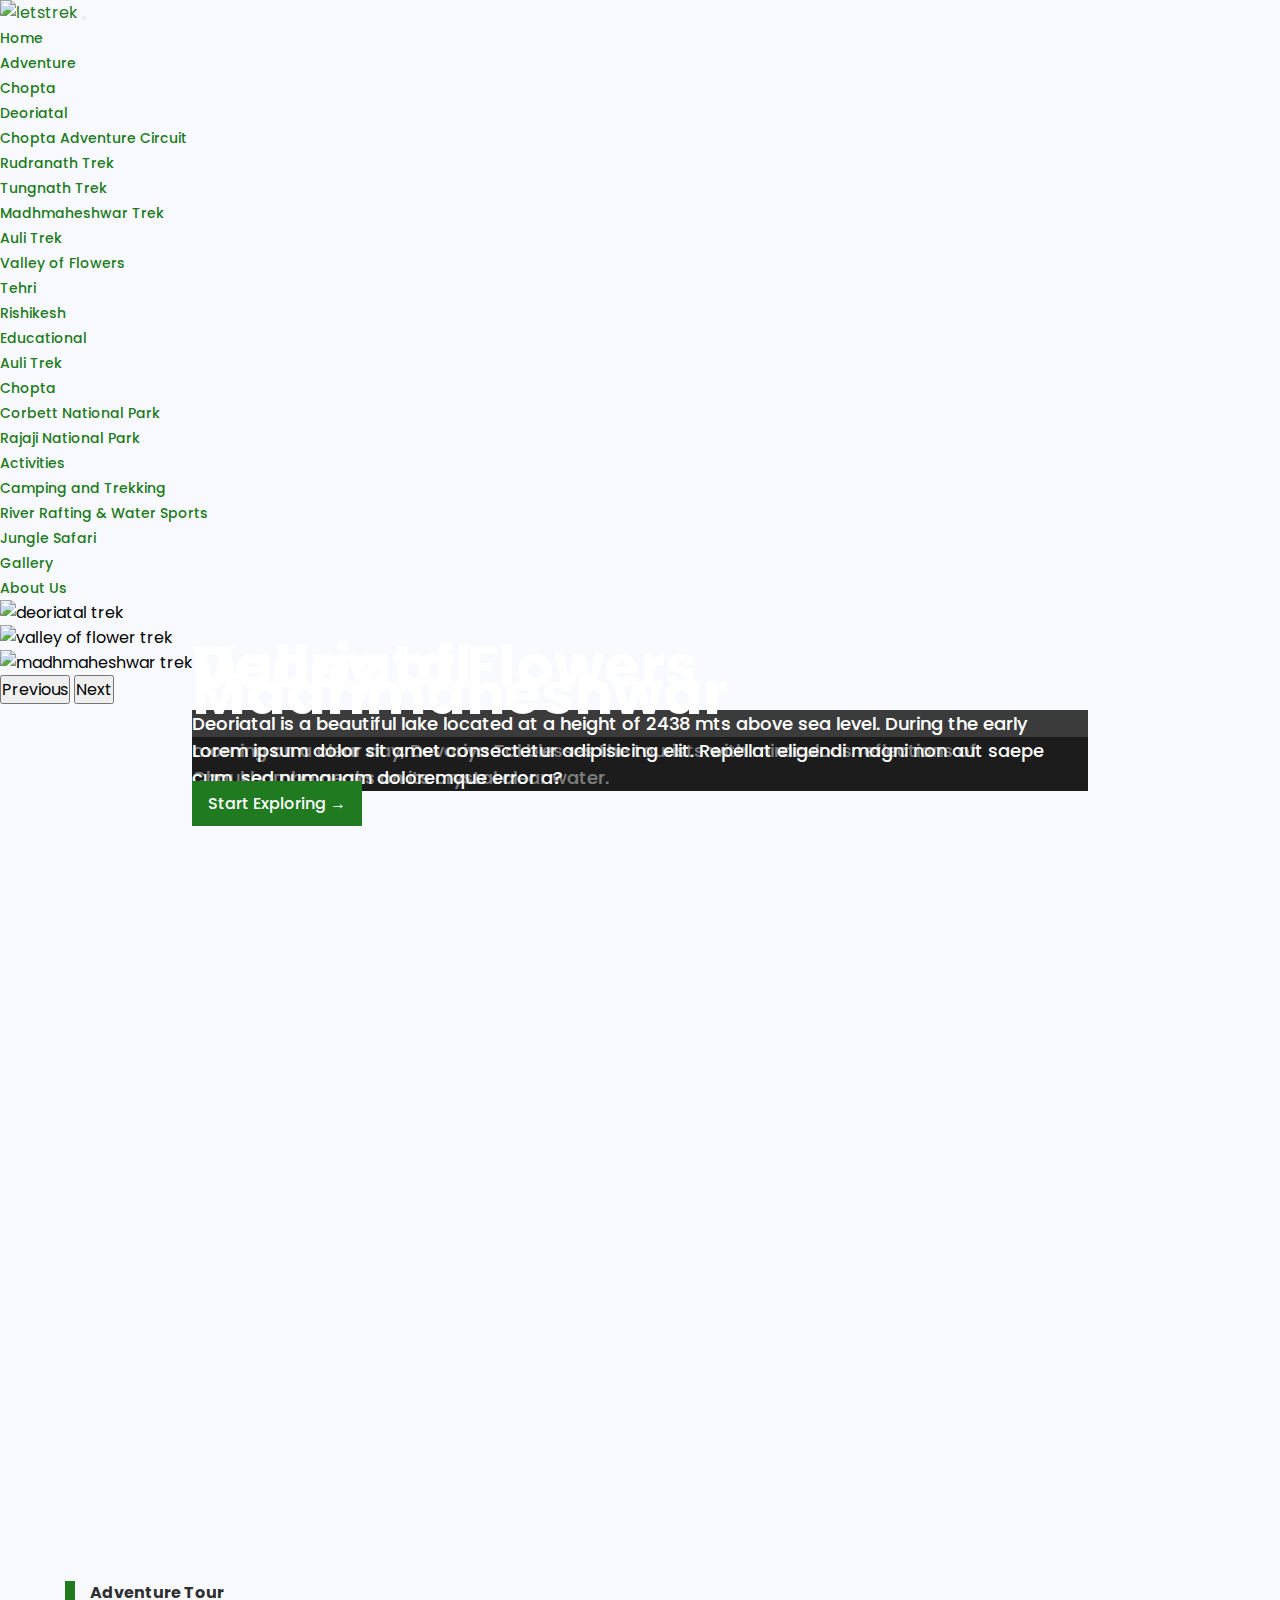
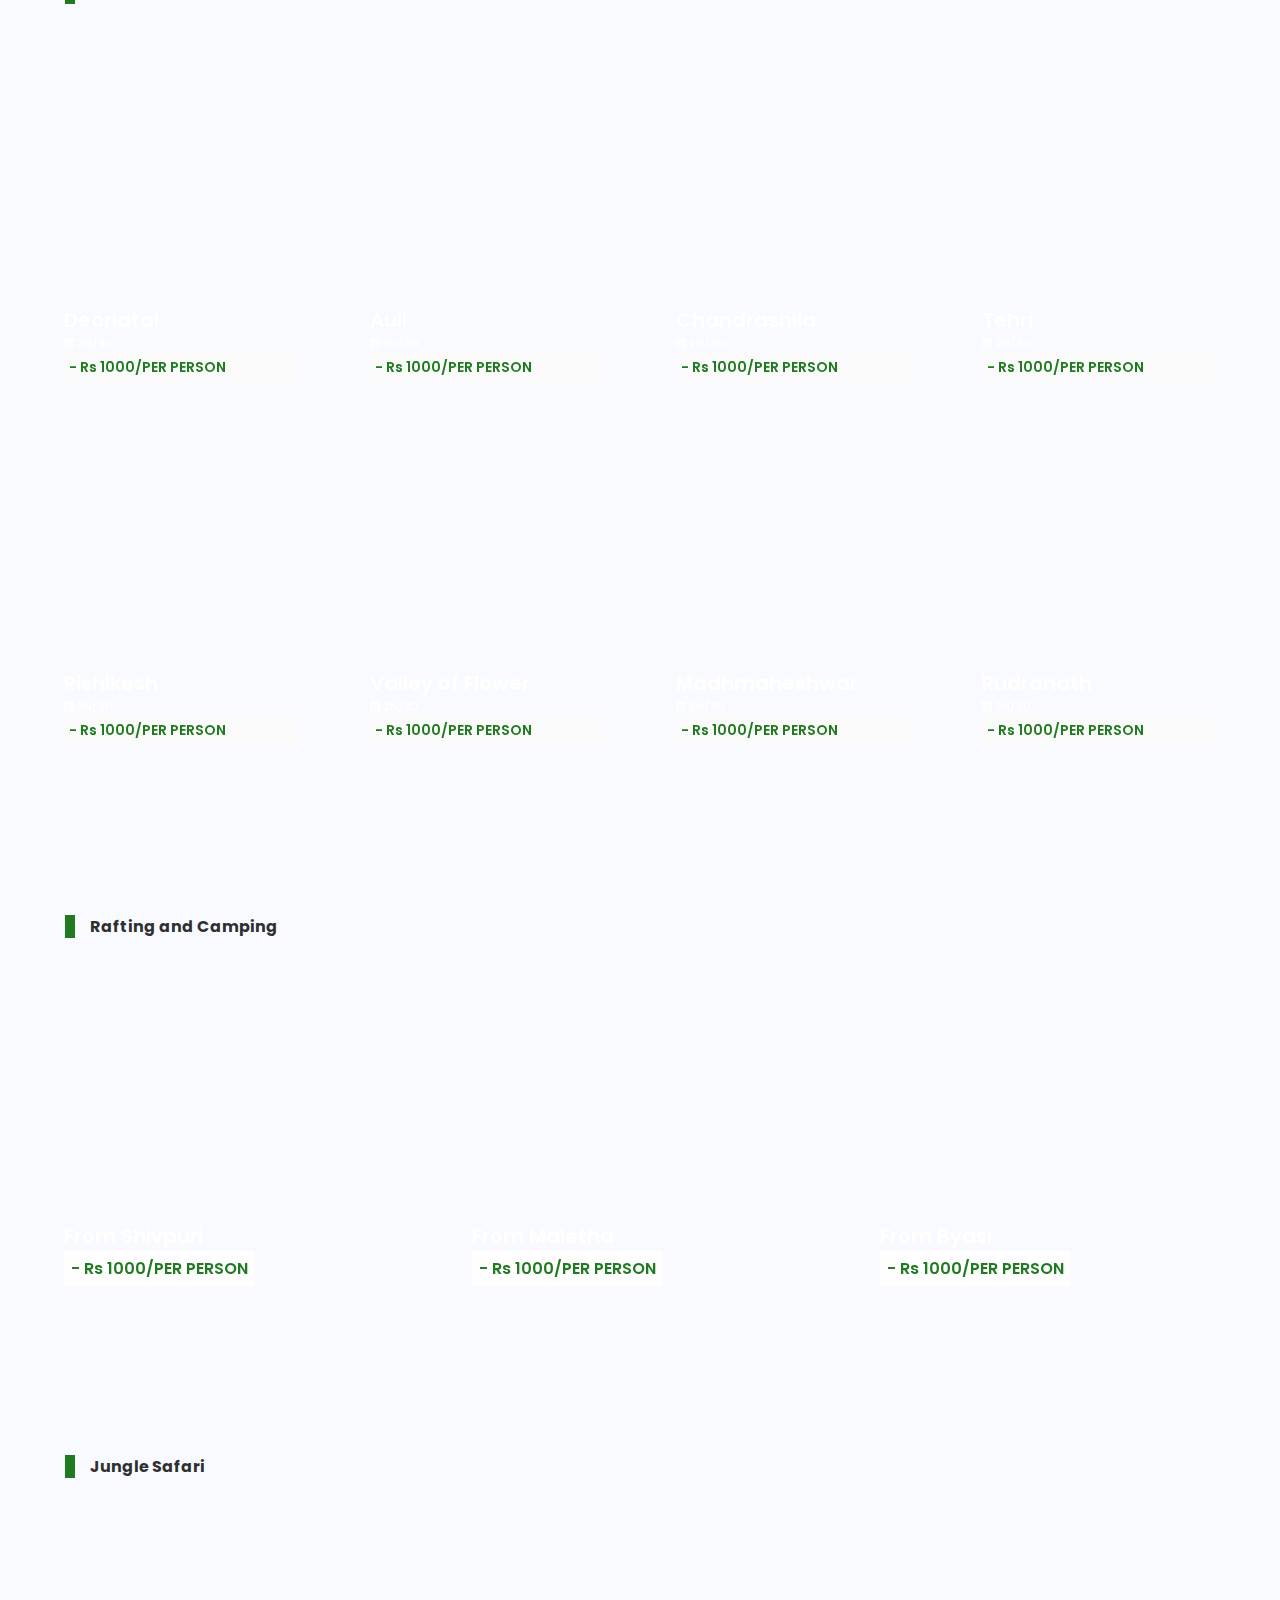
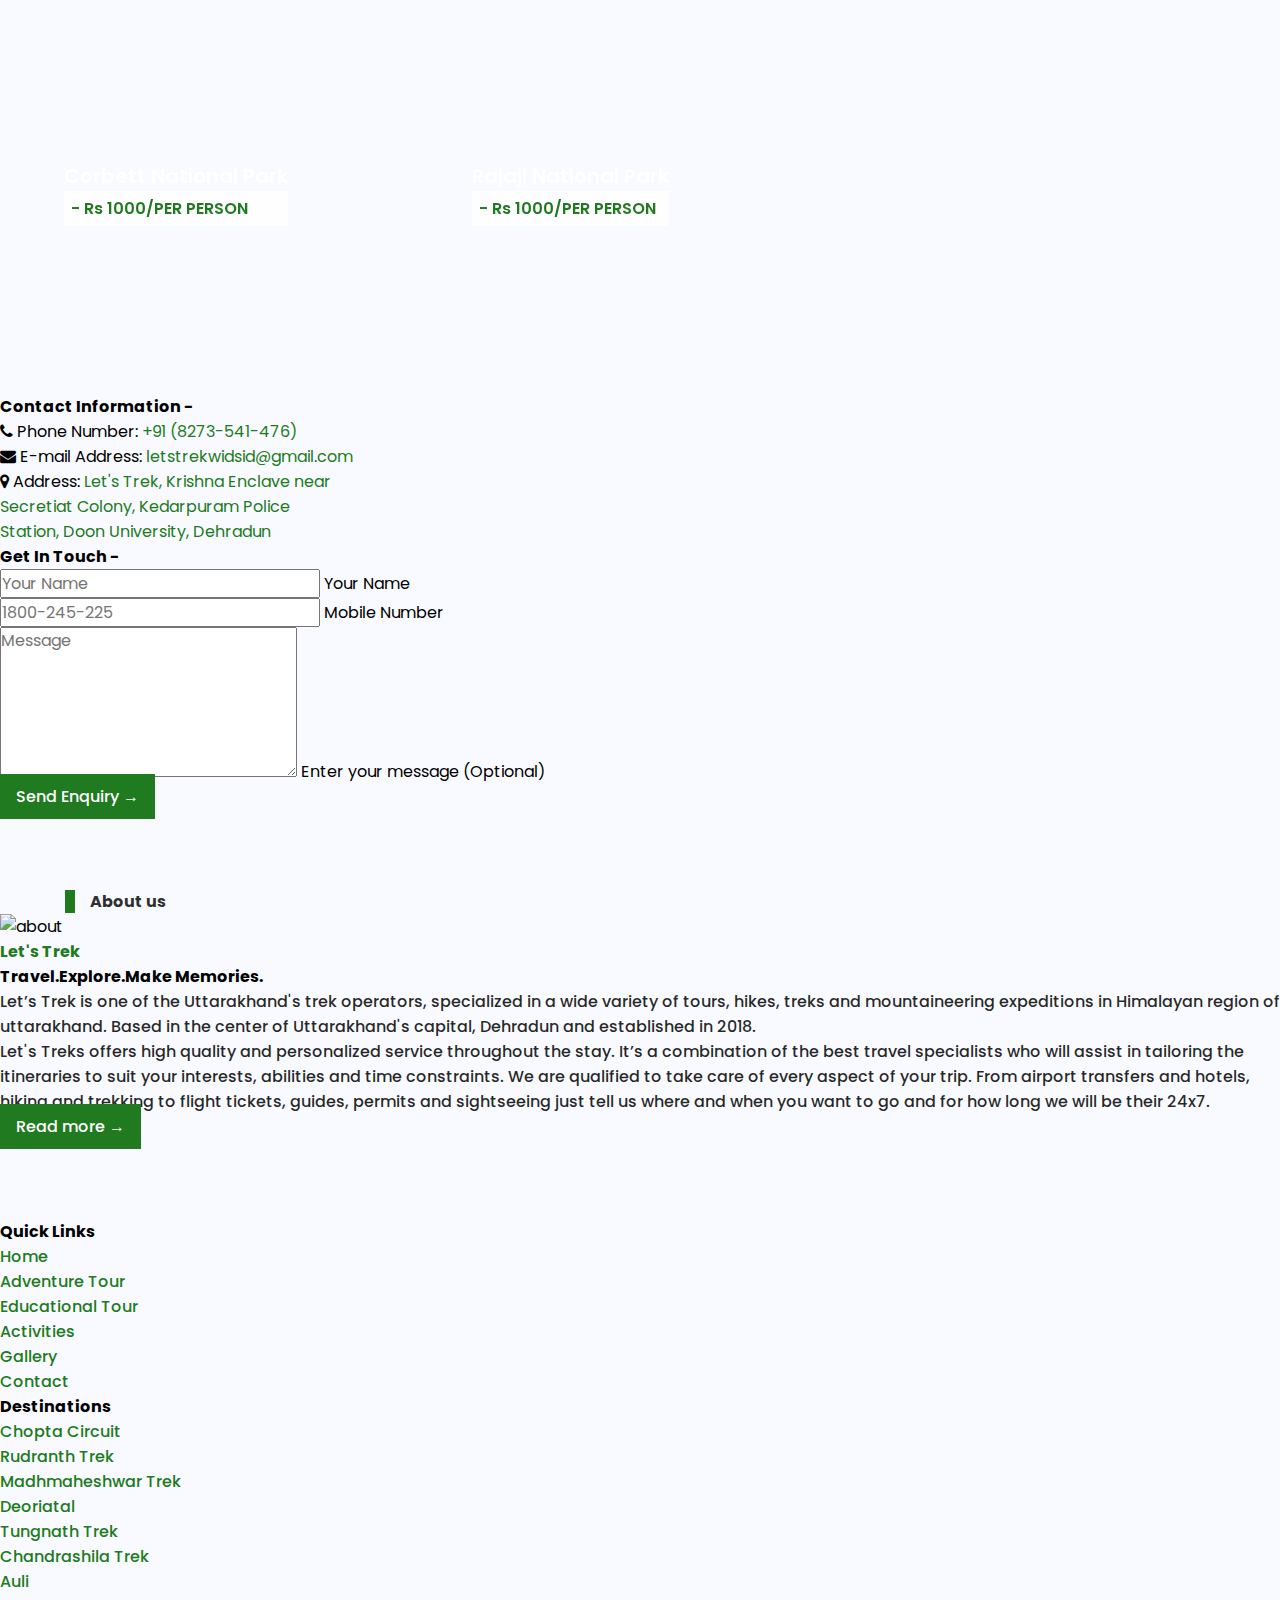
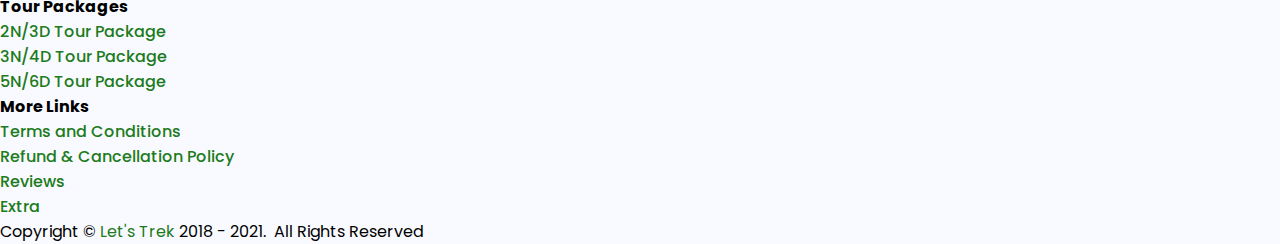
==== lt-prod/index.html @ 2bfc3ac4 "Add letstrek folder" ====
<!DOCTYPE html>
<html lang="en">
  <head>
    <meta charset="UTF-8" />
    <meta http-equiv="X-UA-Compatible" content="ie=edge" />
    <meta name="viewport" content="width=device-width, initial-scale=1, maximum-scale=1, user-scalable=no" />
    <link rel="icon" href="img/logo/favicon.png" />
    <link rel="stylesheet" href="https://getbootstrap.com/docs/5.0/dist/css/bootstrap.min.css" />
    <link rel="stylesheet" href="css/style.css" />
    <link rel="stylesheet" href="https://cdnjs.cloudflare.com/ajax/libs/animate.css/4.1.1/animate.min.css" />
    <link rel="stylesheet" href="https://stackpath.bootstrapcdn.com/font-awesome/4.7.0/css/font-awesome.min.css" />
  </head>

  <body>
    <header>
      <nav class="navbar navbar-expand-lg bg-white navbar-light">
        <a class="navbar-brand" href="index.html">
          <img src="img/logo/imglogo.png" class="d-inline-block nav-logo mx-4" alt="letstrek" />
        </a>
        <button class="navbar-toggler border-0 mx-3" type="button" data-bs-toggle="collapse" data-bs-target="#navbarsExample06" aria-controls="navbarsExample06" aria-expanded="false" aria-label="Toggle navigation">
          <span class="navbar-toggler-icon"></span>
        </button>
        <div class="collapse navbar-collapse ml-lg-4" id="navbarsExample06">
          <ul class="navbar-nav me-auto mb-2 mb-xl-0">
            <li class="nav-item mr-lg-1">
              <a class="nav-link" href="index.html">Home <span class="sr-only">(current)</span></a>
            </li>
            <li class="nav-item dropdown">
              <a class="nav-link dropdown-toggle" href="#" id="dropdown06" role="button" data-bs-toggle="dropdown" aria-expanded="false">Adventure</a>
              <ul class="dropdown-menu" aria-labelledby="dropdown06">
                <li><a class="dropdown-item" href="destinations/chopta-tungnath.php">Chopta</a></li>
                <li><a class="dropdown-item" href="destinations/deoriatal.html">Deoriatal</a></li>
                <li><a class="dropdown-item" href="destinations/chopta-adventure-circuit.php">Chopta Adventure Circuit</a></li>
                <li><a class="dropdown-item" href="destinations/rudranth.php">Rudranath Trek</a></li>
                <li><a class="dropdown-item" href="destinations/chopta-tungnath.php">Tungnath Trek</a></li>
                <li><a class="dropdown-item" href="destinations/madhmeshwar.php">Madhmaheshwar Trek</a></li>
                <li><a class="dropdown-item" href="destinations/auli.php">Auli Trek</a></li>
                <li><a class="dropdown-item" href="destinations/valley-of-flowers.php">Valley of Flowers</a></li>
                <li><a class="dropdown-item" href="destinations/tehri.php">Tehri</a></li>
                <li><a class="dropdown-item" href="destinations/rishikesh.php">Rishikesh</a></li>
              </ul>
            </li>
            <li class="nav-item dropdown">
              <a class="nav-link dropdown-toggle" href="#" id="dropdown07" role="button" data-bs-toggle="dropdown" aria-expanded="false">Educational</a>
              <ul class="dropdown-menu" aria-labelledby="dropdown07">
                <li><a class="dropdown-item" href="destinations/auli.php">Auli Trek</a></li>
                <li><a class="dropdown-item" href="destinations/chopta-tungnath.php">Chopta</a></li>
                <li><a class="dropdown-item" href="destinations/corbett-national-park.php">Corbett National Park</a></li>
                <li><a class="dropdown-item" href="destinations/rajaji-national-park.php">Rajaji National Park</a></li>
              </ul>
            </li>
            <li class="nav-item dropdown">
              <a class="nav-link dropdown-toggle" href="#" id="dropdown09" role="button" data-bs-toggle="dropdown" aria-expanded="false">Activities</a>
              <ul class="dropdown-menu" aria-labelledby="dropdown09">
                <li><a class="dropdown-item" href="camping-and-trekking.php">Camping and Trekking</a></li>
                <li><a class="dropdown-item" href="river-rafting-and-water-sports.php">River Rafting & Water Sports</a></li>
                <li><a class="dropdown-item" href="jungle-safari.php">Jungle Safari</a></li>
              </ul>
            </li>
            <li class="nav-item mr-lg-1">
              <a class="nav-link" href="gallery.php">Gallery</a>
            </li>
            <li class="nav-item">
              <a class="nav-link" href="about.php">About Us</a>
            </li>
          </ul>
        </div>
      </nav>
    </header>
    <!-- Carousel Start -->
    <div id="carouselnav" class="carousel carousel-light slide">
      <div class="carousel-inner">
        <div class="carousel-item active">
          <picture class="d-block">
            <source media="(max-width:425px )" srcset="img/deoriatal/deoriatal-small.jpg" sizes="" />
            <img src="img/deoriatal/deoriatal-00.jpg" alt="deoriatal trek" />
          </picture>
          <div class="carousel-caption h-75 text-white animate__animated animate__slideInLeft">
            <p class="fs-48 pt-5">Deoriatal</p>
            <div class="bg-translucent">
              <p class="p-2 text-white">Deoriatal is a beautiful lake located at a height of 2438 mts above sea level. During the early morning on a clear day, Devariya Tal blesses the tourists with miraculous reflections of Chaukhamba peaks on its crystal clear water.</p>
            </div>
            <div class="py-5">
              <a href="#" class="btn-green">Start Exploring &rarr;</a>
            </div>
          </div>
        </div>
        <div class="carousel-item">
          <picture class="d-block">
            <source media="(max-width:425px )" srcset="img/valley_of_flowers/vof-425px.jpg" sizes="" />
            <img src="img/valley_of_flowers/vof2.jpg" alt="valley of flower trek" />
          </picture>
          <div class="carousel-caption h-75 text-white animate__animated animate__slideInDown">
            <p class="fs-48 pt-5 text-dark">Valley of Flowers</p>
            <div class="bg-translucent">
              <p class="p-2 text-white">Deoriatal is a beautiful lake located at a height of 2438 mts above sea level. During the early morning on a clear day, Devariya Tal blesses the tourists with miraculous reflections of Chaukhamba peaks on its crystal clear water.</p>
            </div>
            <div class="py-5">
              <a href="#" class="btn-green">Start Exploring &rarr;</a>
            </div>
          </div>
        </div>
        <div class="carousel-item">
          <picture class="d-block">
            <source media="(max-width:425px )" srcset="img/madhmaheshwar/madhmaheswar-425px.jpg" sizes="" />
            <img src="img/madhmaheshwar/madhmaheswar.jpg" class="d-block" alt="madhmaheshwar trek" />
          </picture>
          <div class="carousel-caption h-75 text-white animate__animated animate__slideInUp">
            <p class="fs-48 text-dark pt-5">Madhmaheshwar</p>
            <div class="bg-translucent">
              <p class="p-2 text-white">Lorem ipsum dolor sit amet consectetur adipisicing elit. Repellat eligendi magni non aut saepe cum, sed numquam doloremque error a?</p>
            </div>
            <div class="py-5">
              <a href="#" class="btn-green">Start Exploring &rarr;</a>
            </div>
          </div>
        </div>
      </div>
      <button class="carousel-control-prev" type="button" data-bs-target="#carouselnav" data-bs-slide="prev">
        <span class="carousel-control-prev-icon" aria-hidden="true"></span>
        <span class="visually-hidden">Previous</span>
      </button>
      <button class="carousel-control-next" type="button" data-bs-target="#carouselnav" data-bs-slide="next">
        <span class="carousel-control-next-icon" aria-hidden="true"></span>
        <span class="visually-hidden">Next</span>
      </button>
    </div>
    <!-- Carousel end -->

    <!-- adventure tour start -->
    <section>
      <div class="container-fluid">
        <h2 class="h1-new fw-bold">Adventure Tour</h2>
        <div class="travel-card-section">
          <div class="travel-card-grid">
            <a class="travel-card" href="destinations/deoriatal.php">
              <div class="travel-card-bg" style="background-image: url(img/deoriatal/deoriatal-small.jpg)"></div>
              <div class="travel-card-content">
                <h3 class="text-travel-card">Deoriatal</h3>
                <p class="text-travel-info"><i class="fa fa-calendar"></i> 2N/3D</p>
                <h3 class="text-travel-card-price">- Rs 1000/PER PERSON</h3>
              </div>
            </a>
            <a class="travel-card" href="destinations/auli.php">
              <div class="travel-card-bg" style="background-image: url(img/auli/auli.jpg)"></div>
              <div class="travel-card-content">
                <h3 class="text-travel-card">Auli</h3>
                <p class="text-travel-info"><i class="fa fa-calendar"></i> 2N/3D</p>
                <h3 class="text-travel-card-price">- Rs 1000/PER PERSON</h3>
              </div>
            </a>
            <a class="travel-card" href="destinations/chopta-tungnath.php">
              <div class="travel-card-bg" style="background-image: url(img/chandrashila/chandrashila2.jpg)"></div>
              <div class="travel-card-content">
                <h3 class="text-travel-card">Chandrashila</h3>
                <p class="text-travel-info"><i class="fa fa-calendar"></i> 2N/3D</p>
                <h3 class="text-travel-card-price">- Rs 1000/PER PERSON</h3>
              </div>
            </a>
            <a class="travel-card" href="destinations/tehri.php">
              <div class="travel-card-bg" style="background-image: url(img/tehri/tehri2.jpg)"></div>
              <div class="travel-card-content">
                <h3 class="text-travel-card">Tehri</h3>
                <p class="text-travel-info"><i class="fa fa-calendar"></i> 2N/3D</p>
                <h3 class="text-travel-card-price">- Rs 1000/PER PERSON</h3>
              </div>
            </a>
            <a class="travel-card" href="destinations/rishikesh.php">
              <div class="travel-card-bg" style="background-image: url(img/rishikesh/rishikesh2.jpg)"></div>
              <div class="travel-card-content">
                <h3 class="text-travel-card">Rishikesh</h3>
                <p class="text-travel-info"><i class="fa fa-calendar"></i> 2N/3D</p>
                <h3 class="text-travel-card-price">- Rs 1000/PER PERSON</h3>
              </div>
            </a>
            <a class="travel-card" href="destinations/valley-of-flowers.php">
              <div class="travel-card-bg" style="background-image: url(img/valley_of_flowers/vof2.jpg)"></div>
              <div class="travel-card-content">
                <h3 class="text-travel-card">Valley of Flower</h3>
                <p class="text-travel-info"><i class="fa fa-calendar"></i> 2N/3D</p>
                <h3 class="text-travel-card-price">- Rs 1000/PER PERSON</h3>
              </div>
            </a>
            <a class="travel-card" href="destinations/madhmeshwar.php">
              <div class="travel-card-bg" style="background-image: url(img/madhmaheshwar/madhmaheswar.jpg)"></div>
              <div class="travel-card-content">
                <h3 class="text-travel-card">Madhmaheshwar</h3>
                <p class="text-travel-info"><i class="fa fa-calendar"></i> 2N/3D</p>
                <h3 class="text-travel-card-price">- Rs 1000/PER PERSON</h3>
              </div>
            </a>
            <a class="travel-card" href="destinations/rudranath.php">
              <div class="travel-card-bg" style="background-image: url(img/rudranath/rudranath2.jpg)"></div>
              <div class="travel-card-content">
                <h3 class="text-travel-card">Rudranath</h3>
                <p class="text-travel-info"><i class="fa fa-calendar"></i> 2N/3D</p>
                <h3 class="text-travel-card-price">- Rs 1000/PER PERSON</h3>
              </div>
            </a>
          </div>
        </div>
      </div>
    </section>
    <!-- adventure tour end -->

    <!-- Rafting and Camping start -->
    <section>
      <div class="container-fluid">
        <h2 class="h1-new fw-bold">Rafting and Camping</h2>
        <div class="product-card-section">
          <div class="product-card-grid">
            <a class="product-card" href="destinations">
              <div class="product-card-bg" style="background-image: url(img/rafting/rafting.jpg)"></div>
              <div class="product-card-content">
                <h3 class="text-product-card">From Shivpuri</h3>
                <h3 class="text-product-card-price">- Rs 1000/PER PERSON</h3>
              </div>
            </a>
            <a class="product-card" href="destinations">
              <div class="product-card-bg" style="background-image: url(img/rafting/rafting.jpg)"></div>
              <div class="product-card-content">
                <h3 class="text-product-card">From Maletha</h3>
                <h3 class="text-product-card-price">- Rs 1000/PER PERSON</h3>
              </div>
            </a>
            <a class="product-card" href="destinations">
              <div class="product-card-bg" style="background-image: url(img/rafting/rafting.jpg)"></div>
              <div class="product-card-content">
                <h3 class="text-product-card">From Byasi</h3>
                <h3 class="text-product-card-price">- Rs 1000/PER PERSON</h3>
              </div>
            </a>
          </div>
        </div>
      </div>
    </section>
    <!-- Rafting and Camping start -->

    <!-- jungle start -->
    <section>
      <div class="container-fluid">
        <h2 class="h1-new fw-bold">Jungle Safari</h2>
        <div class="product-card-section">
          <div class="product-card-grid">
            <a class="product-card" href="destinations">
              <div class="product-card-bg" style="background-image: url(img/corbett/corbett1.jpg)"></div>
              <div class="product-card-content">
                <h3 class="text-product-card">Corbett National Park</h3>
                <h3 class="text-product-card-price">- Rs 1000/PER PERSON</h3>
              </div>
            </a>
            <a class="product-card" href="destinations">
              <div class="product-card-bg" style="background-image: url(img/rajaji/rajaji2.jpg)"></div>
              <div class="product-card-content">
                <h3 class="text-product-card">Rajaji National Park</h3>
                <h3 class="text-product-card-price">- Rs 1000/PER PERSON</h3>
              </div>
            </a>
          </div>
        </div>
      </div>
    </section>
    <!-- jungle end -->

    <!-- contact -->
    <section>
      <div class="container py-3">
        <div class="row">
          <div class="col-md-6 col-lg-6">
            <div class="card border-0">
              <div class="card-body pl-4 pl-md-5">
                <h4 class="fw-bold pb-4">Contact Information -</h4>
                <p class="fw-bold"><i class="fa fa-phone"></i> Phone Number: <a class="text-green" href="tel:+918273541476">+91 (8273-541-476)</a></p>
                <p class="fw-bold"><i class="fa fa-envelope"></i> E-mail Address: <a class="text-green" href="mailto:letstrekwidsid@gmail.com">letstrekwidsid@gmail.com</a></p>
                <p class="fw-bold card-address"><i class="fa fa-map-marker"></i> Address: <a class="text-green" href="#"> Let's Trek, Krishna Enclave near Secretiat Colony, Kedarpuram Police Station, Doon University, Dehradun </a></p>
              </div>
            </div>
          </div>
          <div class="col-md-6 col-lg-5">
            <h4 class="fw-bold pb-4 pt-5 pt-md-0">Get In Touch -</h4>
            <form action="" method="post" enctype="multipart/form-data">
              <div class="form-floating mb-3">
                <input type="text" name="name" class="form-control form-control-sm" id="name" placeholder="Your Name" />
                <label for="name">Your Name</label>
              </div>
              <div class="form-floating mb-3">
                <input type="number" name="number" class="form-control form-control-sm" id="number" placeholder="1800-245-225" />
                <label for="number">Mobile Number</label>
              </div>
              <div class="form-floating mb-3">
                <textarea name="message" class="form-control" placeholder="Message" style="height: 150px" id="message"></textarea>
                <label for="message">Enter your message (Optional)</label>
              </div>
              <div class="pt-3">
                <a href="about.php" class="btn-green">Send Enquiry &rarr;</a>
              </div>
            </form>
          </div>
        </div>
      </div>
    </section>
    <!-- ./contact -->

    <!-- about -->
    <section>
      <div class="container-fluid">
        <h2 class="h1-new fw-bold py-5">About us</h2>
        <div class="row">
          <div class="col-md-6 p-0 m-0">
            <div class="card">
              <img loading="lazy" src="img/misc/about.jpg" alt="about" class="img-fluid" />
            </div>
          </div>
          <div class="col-md-6">
            <div class="container pt-5 pt-md-0">
              <h1 class="fw-bold text-green">Let's Trek</h1>
              <h5 class="py-2 text-secondary text-uppercase">Travel.Explore.Make Memories.</h5>
              <p class="p-about">Let’s Trek is one of the Uttarakhand's trek operators, specialized in a wide variety of tours, hikes, treks and mountaineering expeditions in Himalayan region of uttarakhand. Based in the center of Uttarakhand's capital, Dehradun and established in 2018.</p>
              <p class="p-about d-none d-lg-block">Let's Treks offers high quality and personalized service throughout the stay. It’s a combination of the best travel specialists who will assist in tailoring the itineraries to suit your interests, abilities and time constraints. We are qualified to take care of every aspect of your trip. From airport transfers and hotels, hiking and trekking to flight tickets, guides, permits and sightseeing just tell us where and when you want to go and for how long we will be their 24x7.</p>
              <div class="pt-3">
                <a href="about.php" class="btn-green">Read more &rarr;</a>
              </div>
            </div>
          </div>
        </div>
      </div>
    </section>
    <!-- ./about -->
    <!-- footer start -->
    <footer class="pt-5 pb-3">
      <div class="container pt-5">
        <div class="row px-3 px-md-0">
          <!-- Quick link -->
          <div class="col-12 col-sm-6 col-md-3 col-lg-3 col-xl-3 pl-lg-5">
            <h4 class="fw-bold">Quick Links</h4>
            <ul class="list-unstyled pt-2">
              <li class="pb-1"><a href="index.html">Home</a></li>
              <li class="pb-1"><a href="adventure-tour.php">Adventure Tour</a></li>
              <li class="pb-1"><a href="educational-tour.php">Educational Tour</a></li>
              <li class="pb-1"><a href="activities.php">Activities</a></li>
              <li class="pb-1"><a href="gallery.php">Gallery</a></li>
              <li class="pb-1"><a href="contact.php">Contact</a></li>
            </ul>
          </div>
          <!-- destinations -->
          <div class="col-12 col-sm-6 col-md-4 col-lg-3 col-xl-3">
            <h4 class="fw-bold">Destinations</h4>
            <ul class="list-unstyled pt-2">
              <li class="pb-1"><a href="destinations/chopta-adventure-circuit.php">Chopta Circuit</a></li>
              <li class="pb-1"><a href="destinations/rudranath.php">Rudranth Trek</a></li>
              <li class="pb-1"><a href="destinations/madhmeshwar.php">Madhmaheshwar Trek</a></li>
              <li class="pb-1"><a href="destinations/deoriatal.php">Deoriatal</a></li>
              <li class="pb-1"><a href="destinations/chopta-tungnath.php">Tungnath Trek</a></li>
              <li class="pb-1"><a href="destinations/chopta-tungnath.php">Chandrashila Trek</a></li>
              <li class="pb-1"><a href="destinations/auli.php">Auli</a></li>
            </ul>
          </div>
          <!-- packages -->
          <div class="col-12 col-sm-6 col-md-4 col-lg-3 col-xl-3">
            <h4 class="fw-bold">Tour Packages</h4>
            <ul class="list-unstyled pt-2">
              <li class="pb-1"><a href="#">2N/3D Tour Package</a></li>
              <li class="pb-1"><a href="#">3N/4D Tour Package</a></li>
              <li class="pb-1"><a href="#">5N/6D Tour Package</a></li>
            </ul>
          </div>
          <!-- more links -->
          <div class="col-12 col-sm-6 col-md-4 col-lg-3 col-xl-3">
            <h4 class="fw-bold">More Links</h4>
            <ul class="list-unstyled pt-2">
              <li class="pb-1"><a href="terms-and-conditions.php">Terms and Conditions</a></li>
              <li class="pb-1"><a href="refund-and-cancellation-policy.php">Refund & Cancellation Policy</a></li>
              <li class="pb-1"><a href="reviews.php">Reviews</a></li>
              <li class="pb-1"><a href="extra.html" target="_blank">Extra</a></li>
            </ul>
          </div>
        </div>
      </div>
      <div class="container mt-5 text-md-center">
        <p class="pt-3 mt-3">Copyright &copy; <a class="fw-bold" href="#">Let's Trek</a> 2018 - 2021.&nbsp; All Rights Reserved</p>
      </div>
    </footer>
    <!-- footer end -->
    <!-- JS links -->
    <script src="https://getbootstrap.com/docs/5.0/dist/js/bootstrap.bundle.min.js"></script>
    <script src="js/main.js"></script>
  </body>
</html>
---- lt-prod/css/style.css ----
@import url('https://fonts.googleapis.com/css?family=Poppins:300,400,500,600,700,800,900&display=swap');
* {
  margin: 0;
  padding: 0;
  box-sizing: border-box;
  -webkit-box-sizing: border-box;
  word-wrap: break-word;
  font-family: 'Poppins', sans-serif;
  font-size: 16px;
  scroll-behavior: smooth;
}
html,
body {
  background-color: #f8faff;
}
a {
  color: #207a20;
  text-decoration: none;
}
a:hover {
  text-decoration: none;
}

.h1-new {
  color: #1b1b1bec;
  margin-left: 65px;
}

.h1-new::before {
  content: '';
  border-left: 10px solid #207a20;
  padding: 0 0 0 15px;
}
@media (max-width: 1199px) {
  .h1-new {
    color: #1b1b1bec;
    margin-left: 10px;
  }
}
/*---------------_ N A V I G A T I O N -----__*/
.nav-logo {
  width: 160px;
}
.nav-item a {
  font-size: 14px;
  font-weight: 500;
  color: #207a20 !important;
}
.nav-item a:hover {
  background-color: #207a20;
  color: #ffffff !important;
  transition: 0.4s;
}
.dropdown-menu a {
  font-size: 14px;
  font-weight: 500;
  color: #207a20;
}
.dropdown-menu a:hover {
  background-color: #207a20;
  color: #ffffff;
}
/*-----_ M E D I A - Q U I R I E S----------__*/
@media (max-width: 992px) {
  .navbar-nav .nav-item {
    text-align: center;
  }
  .dropdown-menu {
    border: 3px solid #207a20;
    border-radius: 0;
    border-top: 0;
    text-align: center;
  }
}

/*-------- N A V I G A T I O N -----*/

/*----- C A R O U S E L -----*/

.carousel {
  height: 100vh;
}
.carousel .carousel-item img {
  height: 100vh;
  background-size: cover;
  min-width: 100%;
}
@media (min-width: 500px) and (max-width: 300px) {
  .carousel {
    height: 100vh;
  }
  .carousel .carousel-item img {
    height: 100vh;
  }
}
.carousel-caption {
  position: absolute;
  right: 15%;
  bottom: 4rem;
  left: 15%;
  padding-top: 1.25rem;
  padding-bottom: 1.25rem;
  color: #fff;
  text-align: left;
}
/*----- C A R O U S E L -----*/

section {
  margin: 80px 0;
}
.fs-48 {
  font-size: 58px;
  font-weight: 700;
}
.bg-translucent p {
  font-size: 18px;
  font-weight: 500;
}
@media (max-width: 600px) {
  .fs-48 {
    font-size: 18px;
    font-weight: 700;
  }
  .bg-translucent p {
    font-size: 14px;
    font-weight: 500;
  }
}
.bg-translucent {
  background-color: #00000083;
}

/*  */
/*  */
/*-----  TRAVEL CARD SECTION --- FOR ADVENTURE -----------  */
.travel-card-section {
  align-items: flex-start;
  background-color: transparent;
  display: flex;
  min-height: 100%;
  justify-content: center;
  padding: 64px 24px;
}
.travel-card-grid {
  display: grid;
  grid-template-columns: repeat(2, 1fr);
  grid-column-gap: 24px;
  grid-row-gap: 24px;
  max-width: 1200px;
  width: 100%;
}
@media (max-width: 540px) {
  .travel-card-section {
    align-items: flex-start;
    background-color: transparent;
    display: flex;
    min-height: 100%;
    justify-content: center;
    padding: 44px 0;
  }
  .travel-card-grid {
    display: grid;
    grid-template-columns: repeat(2, 1fr);
    grid-column-gap: 14px;
    grid-row-gap: 14px;
    max-width: 1200px;
    width: 100%;
  }
}
@media (min-width: 960px) {
  .travel-card-grid {
    grid-template-columns: repeat(4, 1fr);
  }
}
.travel-card {
  list-style: none;
  position: relative;
}
.travel-card:before {
  content: '';
  display: block;
  padding-bottom: 120%;
  width: 100%;
}
.travel-card-bg {
  border-radius: 1%;
  background-size: cover;
  background-position: center;
  bottom: 0;
  filter: brightness(0.75) saturate(1.2) contrast(0.85);
  left: 0;
  position: absolute;
  right: 0;
  top: 0;
  transform-origin: center;
  transform: scale(1) translateZ(0);
  transition: filter 200ms linear, transform 200ms linear;
}
.travel-card:hover .travel-card-bg {
  transform: scale(1.1) translateZ(0);
}
.travel-card-content {
  width: 100%;
  left: 0;
  padding: 24px;
  position: absolute;
  bottom: 0;
}
.text-travel-card {
  color: #ffffff;
  font-size: 20px;
  font-weight: 600;
  text-shadow: 2px 2px 20px rgba(0, 0, 0, 0.007);
}
.text-travel-info {
  font-size: 11px;
  font-weight: 500;
  color: #ffffff;
}
.text-travel-card-price {
  background-color: #fafafa;
  padding: 5px;
  color: #207a20;
  font-size: 14px;
  font-weight: 600;
}
@media (max-width: 540px) {
  .travel-card:before {
    content: '';
    display: block;
    padding-bottom: 140%;
    width: 100%;
  }
  .travel-card-content {
    width: 100%;
    padding: 20px 10px 20px 0;
  }
  .text-travel-card {
    color: #ffffff;
    font-size: 16px;
    font-weight: 600;
    margin: 0 0 0 20px;
  }
  .text-travel-info {
    margin: 0 0 0 20px;
    padding: 10px 0;
  }
  .text-travel-card-price {
    background-color: #fafafa;
    padding: 5px 7px;
    color: #207a20;
    font-size: 12px;
    font-weight: 600;
  }
}
/*  */
/*  */
/*-----  END --- TRAVEL CARD SECTION --- FOR ADVENTURE -----------  */

/*  */
/*  */
/*-----  product CARD SECTION ------------  */
.product-card-section {
  align-items: flex-start;
  background-color: transparent;
  display: flex;
  min-height: 100%;
  justify-content: center;
  padding: 64px 24px;
}
.product-card-grid {
  display: grid;
  grid-template-columns: repeat(1, 1fr);
  grid-column-gap: 24px;
  grid-row-gap: 24px;
  max-width: 1200px;
  width: 100%;
}
@media (min-width: 540px) {
  .product-card-grid {
    grid-template-columns: repeat(2, 1fr);
  }
}
@media (min-width: 960px) {
  .product-card-grid {
    grid-template-columns: repeat(3, 1fr);
  }
}
.product-card {
  list-style: none;
  position: relative;
}
.product-card:before {
  content: '';
  display: block;
  padding-bottom: 80%;
  width: 100%;
}
.product-card-bg {
  background-size: cover;
  background-position: center;
  bottom: 0;
  filter: brightness(0.75) saturate(1.2) contrast(0.85);
  left: 0;
  position: absolute;
  right: 0;
  top: 0;
  transform-origin: center;
  transform: scale(1) translateZ(0);
  transition: filter 200ms linear, transform 200ms linear;
}
.product-card:hover .product-card-bg {
  transform: scale(1.1) translateZ(0);
}
.product-card-content {
  left: 0;
  padding: 24px;
  position: absolute;
  bottom: 0;
}
.text-product-card {
  color: #ffffff;
  font-size: 20px;
  font-weight: 600;
  text-shadow: 2px 2px 20px rgba(0, 0, 0, 0.007);
}

.text-product-card-price {
  background-color: #ffffffcc;
  padding: 5px 7px;
  color: #207a20;
  font-size: 16px;
  font-weight: 600;
}
/*  */
/*  */
/*-----  END --- product CARD SECTION --- FOR river product -----------  */

/*  */
/* ---- What are we ----- */
.p-about {
  font-size: 16px;
  font-weight: 500;
  color: rgba(0, 0, 0, 0.842);
}
.btn-white {
  display: inline;
  width: 30px;
  height: 20px;
  border: 2px solid #ffffff;
  color: #ffffff;
  padding: 10px 15px;
  font-size: 15px;
  font-weight: 500;
}
.btn-white:hover {
  color: #000;
  background-color: #ffffff;
}
.btn-green {
  display: inline;
  width: 30px;
  height: 20px;
  border: 1px solid #207a20;
  border-radius: 0;
  color: #ffffff;
  background-color: #207a20;
  padding: 10px 15px;
  font-weight: 500;
}
.btn-green:hover {
  color: #207a20;
  border: 2px solid #207a20;
  background-color: #ffffff;
}

/*----- F O O T E R -----*/

.list-unstyled a {
  font-weight: 500;
}
.list-unstyled a:hover {
  background-color: #207a20;
  color: #ffffff;
  transition: 0.4s;
  text-decoration: none;
  padding: 2px 5px;
}

.instagram {
  color: #c13584;
}
.bg-green {
  background-color: #207a20 !important;
}
.text-green {
  color: #207a20;
}
/* limit character in contact --address-- */
.card-address {
  max-width: 35ch;
}
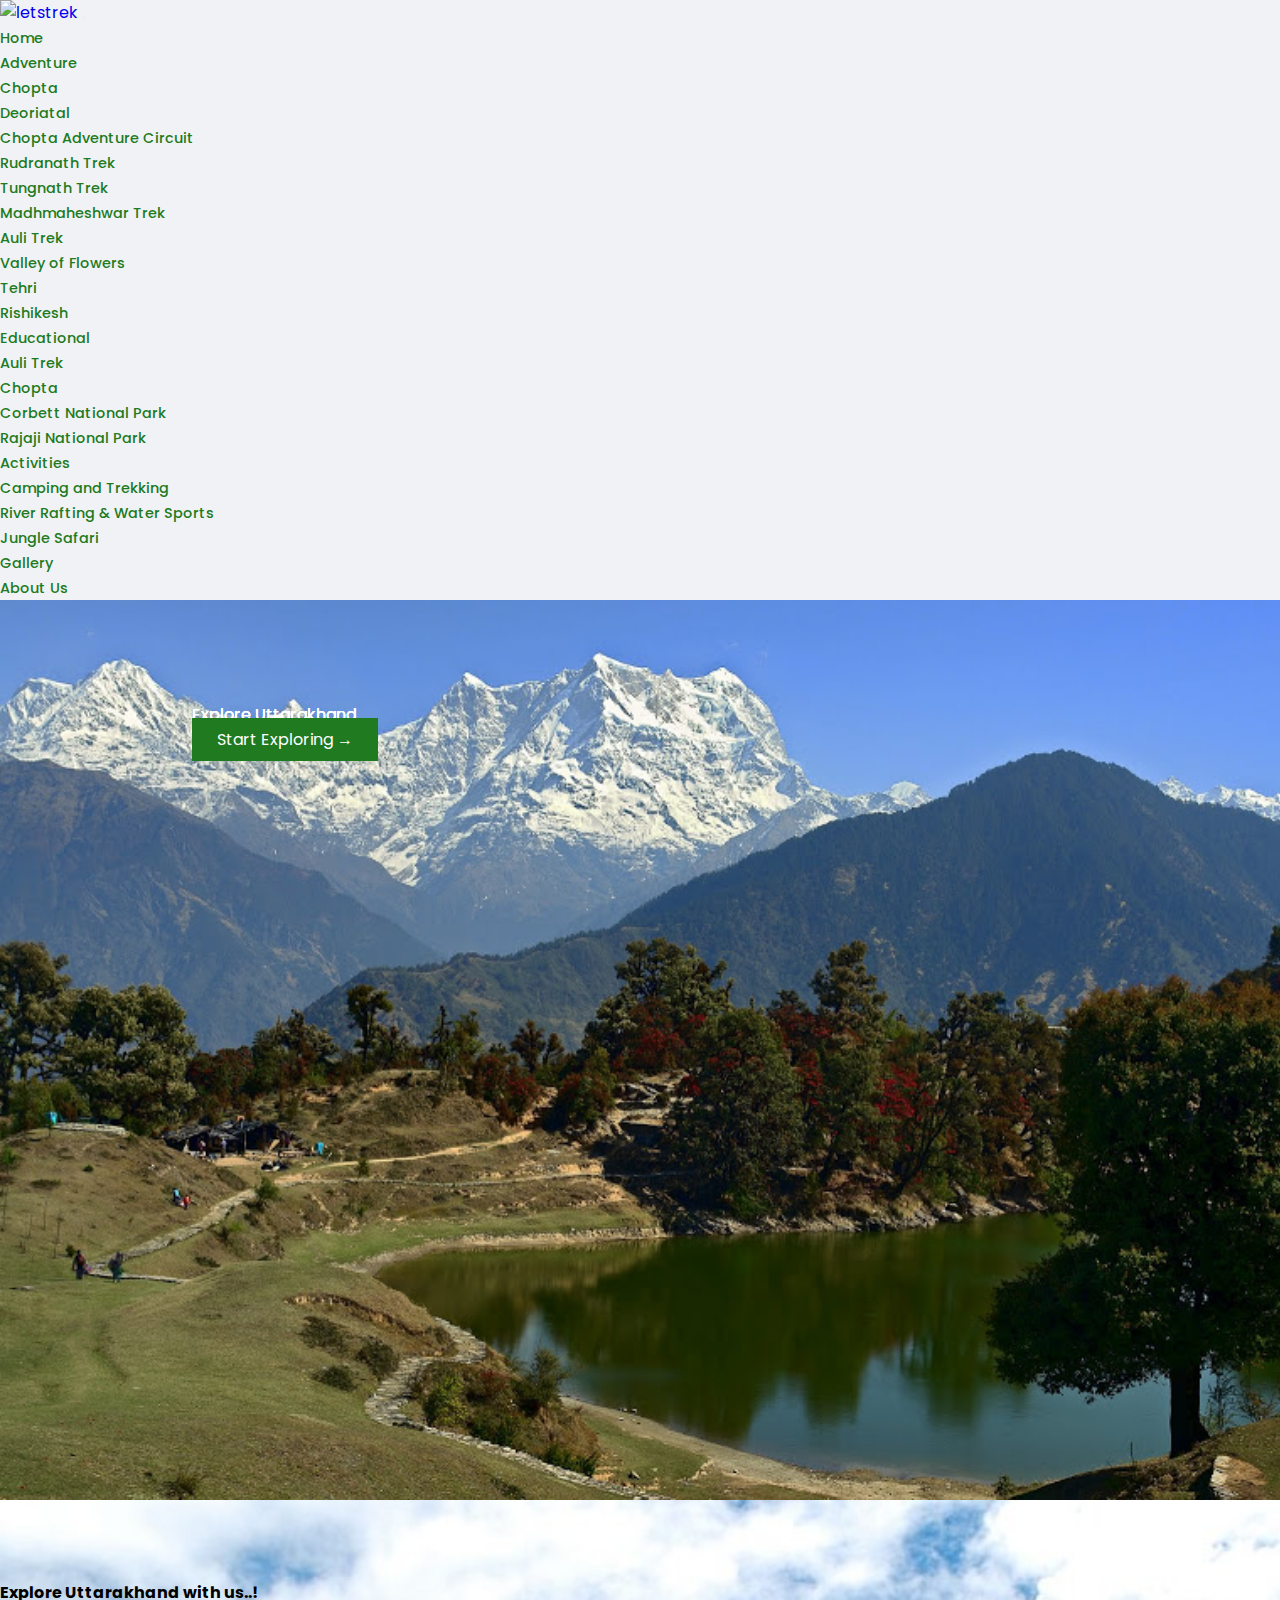
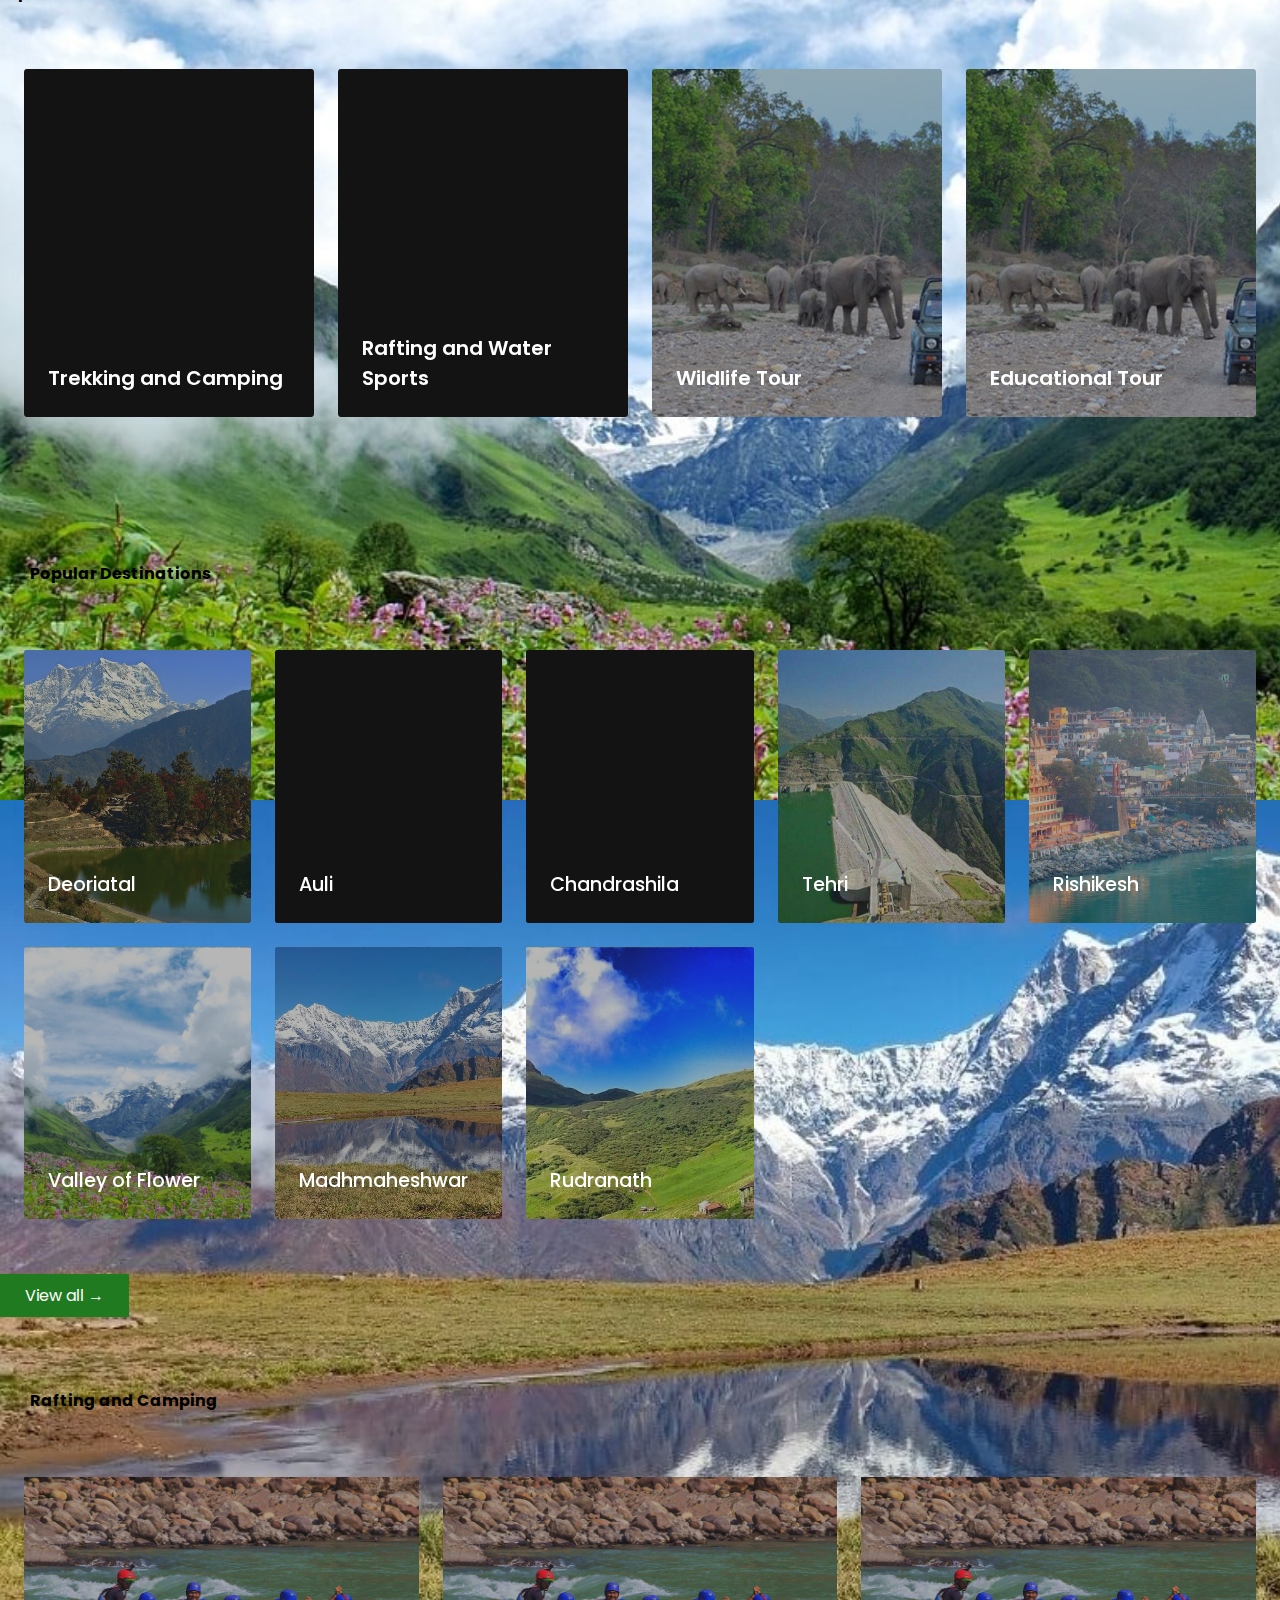
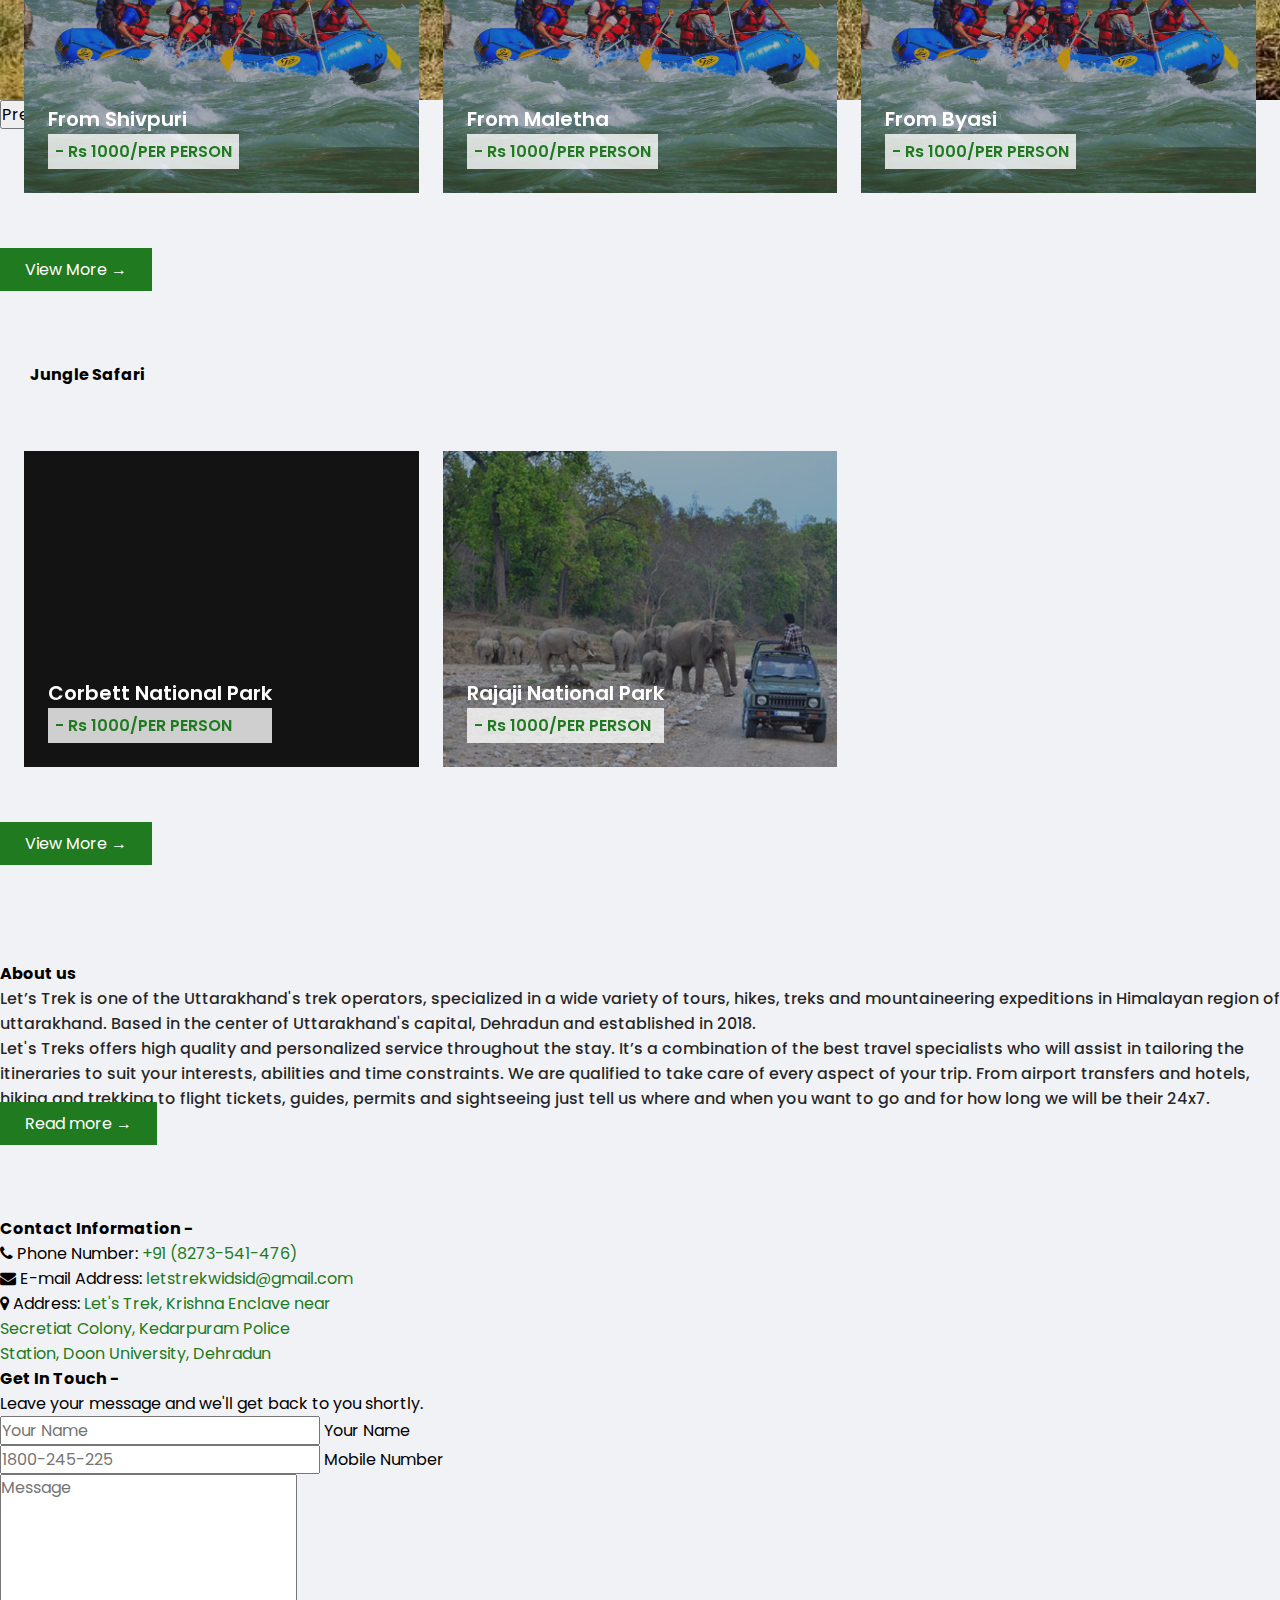
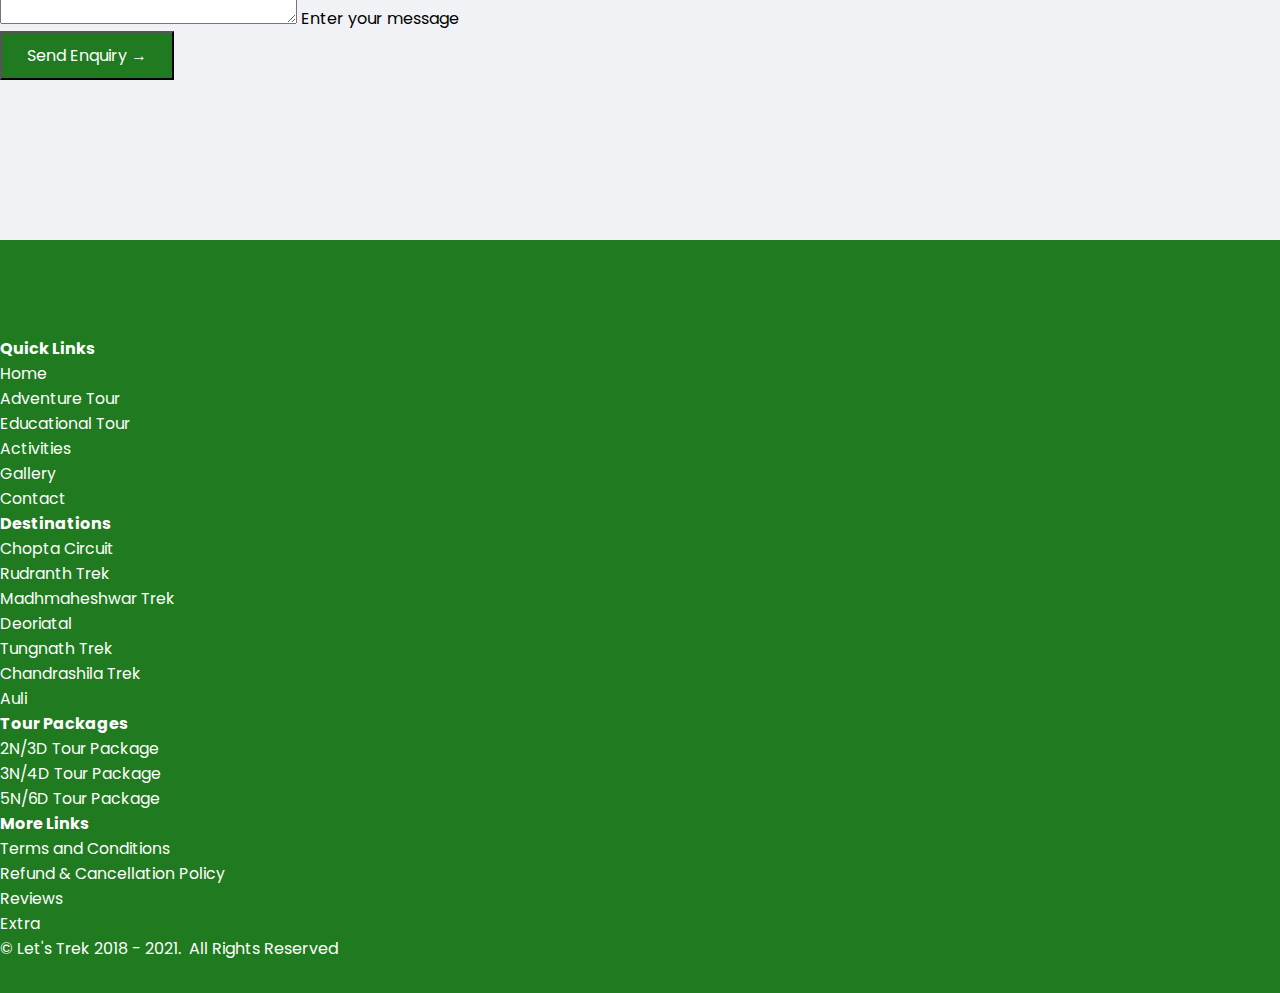
==== commit e294c3db: "Update index.html" ====
--- a/lt-prod/index.html
+++ b/lt-prod/index.html
@@ -13,7 +13,7 @@
 
   <body>
     <header>
-      <nav class="navbar navbar-expand-lg bg-white navbar-light">
+      <nav class="navbar navbar-expand-lg bg-white navbar-light fixed-top">
         <a class="navbar-brand" href="index.html">
           <img src="img/logo/imglogo.png" class="d-inline-block nav-logo mx-4" alt="letstrek" />
         </a>
@@ -67,268 +67,294 @@
         </div>
       </nav>
     </header>
-    <!-- Carousel Start -->
-    <div id="carouselnav" class="carousel carousel-light slide">
-      <div class="carousel-inner">
+  
+<!-- Carousel Start -->
+<div class="py-4"></div>
+<div id="carouselnav" class="carousel carousel-light slide" data-bs-touch="false">
+    <div class="carousel-inner">
         <div class="carousel-item active">
-          <picture class="d-block">
-            <source media="(max-width:425px )" srcset="img/deoriatal/deoriatal-small.jpg" sizes="" />
-            <img src="img/deoriatal/deoriatal-00.jpg" alt="deoriatal trek" />
-          </picture>
-          <div class="carousel-caption h-75 text-white animate__animated animate__slideInLeft">
-            <p class="fs-48 pt-5">Deoriatal</p>
-            <div class="bg-translucent">
-              <p class="p-2 text-white">Deoriatal is a beautiful lake located at a height of 2438 mts above sea level. During the early morning on a clear day, Devariya Tal blesses the tourists with miraculous reflections of Chaukhamba peaks on its crystal clear water.</p>
-            </div>
-            <div class="py-5">
-              <a href="#" class="btn-green">Start Exploring &rarr;</a>
-            </div>
-          </div>
+            <picture class="d-block">
+                <source media="(max-width:425px )" srcset="img/deoriatal/deoriatal-small.jpg" sizes="" />
+                <img src="img/deoriatal/deoriatal-00.jpg" alt="deoriatal trek" />
+            </picture>
+            <div class="carousel-caption px-3 animate__animated animate__fadeInLeft">
+                <p class="caption-heading">Explore Uttarakhand</p>
+                <div class="py-5">
+                    <a href="#" class="btn-green">Start Exploring &rarr;</a>
+                </div>
+            </div>
         </div>
         <div class="carousel-item">
-          <picture class="d-block">
-            <source media="(max-width:425px )" srcset="img/valley_of_flowers/vof-425px.jpg" sizes="" />
-            <img src="img/valley_of_flowers/vof2.jpg" alt="valley of flower trek" />
-          </picture>
-          <div class="carousel-caption h-75 text-white animate__animated animate__slideInDown">
-            <p class="fs-48 pt-5 text-dark">Valley of Flowers</p>
-            <div class="bg-translucent">
-              <p class="p-2 text-white">Deoriatal is a beautiful lake located at a height of 2438 mts above sea level. During the early morning on a clear day, Devariya Tal blesses the tourists with miraculous reflections of Chaukhamba peaks on its crystal clear water.</p>
-            </div>
-            <div class="py-5">
-              <a href="#" class="btn-green">Start Exploring &rarr;</a>
-            </div>
-          </div>
+            <picture class="d-block">
+                <source media="(max-width:425px )" srcset="img/valley_of_flowers/vof-425px.jpg" sizes="" />
+                <img src="img/valley_of_flowers/vof2.jpg" alt="valley of flower trek">
+            </picture>
+            <div class="carousel-caption px-3 animate__animated animate__fadeInLeft">
+                <p class="caption-heading">Explore Uttarakhand</p>
+                <div class="py-5">
+                    <a href="#" class="btn-green">Start Exploring &rarr;</a>
+                </div>
+            </div>
         </div>
         <div class="carousel-item">
-          <picture class="d-block">
-            <source media="(max-width:425px )" srcset="img/madhmaheshwar/madhmaheswar-425px.jpg" sizes="" />
-            <img src="img/madhmaheshwar/madhmaheswar.jpg" class="d-block" alt="madhmaheshwar trek" />
-          </picture>
-          <div class="carousel-caption h-75 text-white animate__animated animate__slideInUp">
-            <p class="fs-48 text-dark pt-5">Madhmaheshwar</p>
-            <div class="bg-translucent">
-              <p class="p-2 text-white">Lorem ipsum dolor sit amet consectetur adipisicing elit. Repellat eligendi magni non aut saepe cum, sed numquam doloremque error a?</p>
-            </div>
-            <div class="py-5">
-              <a href="#" class="btn-green">Start Exploring &rarr;</a>
-            </div>
-          </div>
-        </div>
-      </div>
-      <button class="carousel-control-prev" type="button" data-bs-target="#carouselnav" data-bs-slide="prev">
+            <picture class="d-block">
+                <source media="(max-width:425px )" srcset="img/madhmaheshwar/madhmaheswar-425px.jpg" sizes="" />
+                <img src="img/madhmaheshwar/madhmaheswar.jpg" class="d-block" alt="madhmaheshwar trek">
+            </picture>
+            <div class="carousel-caption px-3 animate__animated animate__fadeInLeft">
+                <p class="caption-heading">Explore Uttarakhand</p>
+                <div class="py-5">
+                    <a href="#" class="btn-green">Start Exploring &rarr;</a>
+                </div>
+            </div>
+        </div>
+    </div>
+    <button class="carousel-control-prev" type="button" data-bs-target="#carouselnav" data-bs-slide="prev">
         <span class="carousel-control-prev-icon" aria-hidden="true"></span>
         <span class="visually-hidden">Previous</span>
-      </button>
-      <button class="carousel-control-next" type="button" data-bs-target="#carouselnav" data-bs-slide="next">
+    </button>
+    <button class="carousel-control-next" type="button" data-bs-target="#carouselnav" data-bs-slide="next">
         <span class="carousel-control-next-icon" aria-hidden="true"></span>
         <span class="visually-hidden">Next</span>
-      </button>
-    </div>
-    <!-- Carousel end -->
-
-    <!-- adventure tour start -->
-    <section>
-      <div class="container-fluid">
-        <h2 class="h1-new fw-bold">Adventure Tour</h2>
+    </button>
+</div>
+<!-- Carousel end -->
+
+<!-- activities -->
+<section>
+    <div class="container-fluid">
+        <h2 class="text-center fw-bold py-3">Explore Uttarakhand with us..!</h2>
+        <div class="activities-card-section">
+            <div class="activities-card-grid">
+                <a class="activities-card" href="destinations">
+                    <div class="activities-card-bg" style="background-image: url(img/misc/trekking-s.jpg)"></div>
+                    <div class="activities-card-content">
+                        <h3 class="text-activities-card">Trekking and Camping</h3>
+                    </div>
+                </a>
+                <a class="activities-card" href="destinations">
+                    <div class="activities-card-bg" style="background-image: url(img/rafting/rafting-s.jpg)"></div>
+                    <div class="activities-card-content">
+                        <h3 class="text-activities-card">Rafting and Water Sports</h3>
+                    </div>
+                </a>
+                <a class="activities-card" href="destinations">
+                    <div class="activities-card-bg" style="background-image: url(img/rajaji/rajaji2.jpg)"></div>
+                    <div class="activities-card-content">
+                        <h3 class="text-activities-card">Wildlife Tour</h3>
+                    </div>
+                </a>
+                <a class="activities-card" href="destinations">
+                    <div class="activities-card-bg" style="background-image: url(img/rajaji/rajaji2.jpg)"></div>
+                    <div class="activities-card-content">
+                        <h3 class="text-activities-card">Educational Tour</h3>
+                    </div>
+                </a>
+            </div>
+        </div>
+    </div>
+</section>
+<!-- ./activities -->
+
+<!-- popular destination start -->
+<section>
+    <div class="container-fluid">
+        <h2 class="h1-new fw-bold">Popular Destinations</h2>
         <div class="travel-card-section">
-          <div class="travel-card-grid">
-            <a class="travel-card" href="destinations/deoriatal.php">
-              <div class="travel-card-bg" style="background-image: url(img/deoriatal/deoriatal-small.jpg)"></div>
-              <div class="travel-card-content">
-                <h3 class="text-travel-card">Deoriatal</h3>
-                <p class="text-travel-info"><i class="fa fa-calendar"></i> 2N/3D</p>
-                <h3 class="text-travel-card-price">- Rs 1000/PER PERSON</h3>
-              </div>
-            </a>
-            <a class="travel-card" href="destinations/auli.php">
-              <div class="travel-card-bg" style="background-image: url(img/auli/auli.jpg)"></div>
-              <div class="travel-card-content">
-                <h3 class="text-travel-card">Auli</h3>
-                <p class="text-travel-info"><i class="fa fa-calendar"></i> 2N/3D</p>
-                <h3 class="text-travel-card-price">- Rs 1000/PER PERSON</h3>
-              </div>
-            </a>
-            <a class="travel-card" href="destinations/chopta-tungnath.php">
-              <div class="travel-card-bg" style="background-image: url(img/chandrashila/chandrashila2.jpg)"></div>
-              <div class="travel-card-content">
-                <h3 class="text-travel-card">Chandrashila</h3>
-                <p class="text-travel-info"><i class="fa fa-calendar"></i> 2N/3D</p>
-                <h3 class="text-travel-card-price">- Rs 1000/PER PERSON</h3>
-              </div>
-            </a>
-            <a class="travel-card" href="destinations/tehri.php">
-              <div class="travel-card-bg" style="background-image: url(img/tehri/tehri2.jpg)"></div>
-              <div class="travel-card-content">
-                <h3 class="text-travel-card">Tehri</h3>
-                <p class="text-travel-info"><i class="fa fa-calendar"></i> 2N/3D</p>
-                <h3 class="text-travel-card-price">- Rs 1000/PER PERSON</h3>
-              </div>
-            </a>
-            <a class="travel-card" href="destinations/rishikesh.php">
-              <div class="travel-card-bg" style="background-image: url(img/rishikesh/rishikesh2.jpg)"></div>
-              <div class="travel-card-content">
-                <h3 class="text-travel-card">Rishikesh</h3>
-                <p class="text-travel-info"><i class="fa fa-calendar"></i> 2N/3D</p>
-                <h3 class="text-travel-card-price">- Rs 1000/PER PERSON</h3>
-              </div>
-            </a>
-            <a class="travel-card" href="destinations/valley-of-flowers.php">
-              <div class="travel-card-bg" style="background-image: url(img/valley_of_flowers/vof2.jpg)"></div>
-              <div class="travel-card-content">
-                <h3 class="text-travel-card">Valley of Flower</h3>
-                <p class="text-travel-info"><i class="fa fa-calendar"></i> 2N/3D</p>
-                <h3 class="text-travel-card-price">- Rs 1000/PER PERSON</h3>
-              </div>
-            </a>
-            <a class="travel-card" href="destinations/madhmeshwar.php">
-              <div class="travel-card-bg" style="background-image: url(img/madhmaheshwar/madhmaheswar.jpg)"></div>
-              <div class="travel-card-content">
-                <h3 class="text-travel-card">Madhmaheshwar</h3>
-                <p class="text-travel-info"><i class="fa fa-calendar"></i> 2N/3D</p>
-                <h3 class="text-travel-card-price">- Rs 1000/PER PERSON</h3>
-              </div>
-            </a>
-            <a class="travel-card" href="destinations/rudranath.php">
-              <div class="travel-card-bg" style="background-image: url(img/rudranath/rudranath2.jpg)"></div>
-              <div class="travel-card-content">
-                <h3 class="text-travel-card">Rudranath</h3>
-                <p class="text-travel-info"><i class="fa fa-calendar"></i> 2N/3D</p>
-                <h3 class="text-travel-card-price">- Rs 1000/PER PERSON</h3>
-              </div>
-            </a>
-          </div>
-        </div>
-      </div>
-    </section>
-    <!-- adventure tour end -->
-
-    <!-- Rafting and Camping start -->
-    <section>
-      <div class="container-fluid">
+            <div class="travel-card-grid">
+                <a class="travel-card" href="destinations/deoriatal.php">
+                    <div class="travel-card-bg" style="background-image: url(img/deoriatal/deoriatal-small.jpg)"></div>
+                    <div class="travel-card-content">
+                        <h3 class="text-travel-card">Deoriatal</h3>
+                    </div>
+                </a>
+                <a class="travel-card" href="destinations/auli.php">
+                    <div class="travel-card-bg" style="background-image: url(img/auli/auli-s.jpg)"></div>
+                    <div class="travel-card-content">
+                        <h3 class="text-travel-card">Auli</h3>
+                    </div>
+                </a>
+                <a class="travel-card" href="destinations/chopta-tungnath.php">
+                    <div class="travel-card-bg" style="background-image: url(img/chandrashila/chandrashila2.jpg)"></div>
+                    <div class="travel-card-content">
+                        <h3 class="text-travel-card">Chandrashila</h3>
+                    </div>
+                </a>
+                <a class="travel-card" href="destinations/tehri.php">
+                    <div class="travel-card-bg" style="background-image: url(img/tehri/tehri2.jpg)"></div>
+                    <div class="travel-card-content">
+                        <h3 class="text-travel-card">Tehri</h3>
+                    </div>
+                </a>
+                <a class="travel-card" href="destinations/rishikesh.php">
+                    <div class="travel-card-bg" style="background-image: url(img/rishikesh/rishikesh2.jpg)"></div>
+                    <div class="travel-card-content">
+                        <h3 class="text-travel-card">Rishikesh</h3>
+                    </div>
+                </a>
+                <a class="travel-card" href="destinations/valley-of-flowers.php">
+                    <div class="travel-card-bg" style="background-image: url(img/valley_of_flowers/vof2.jpg)"></div>
+                    <div class="travel-card-content">
+                        <h3 class="text-travel-card">Valley of Flower</h3>
+                    </div>
+                </a>
+                <a class="travel-card" href="destinations/madhmeshwar.php">
+                    <div class="travel-card-bg" style="background-image: url(img/madhmaheshwar/madhmaheswar.jpg)"></div>
+                    <div class="travel-card-content">
+                        <h3 class="text-travel-card">Madhmaheshwar</h3>
+                    </div>
+                </a>
+                <a class="travel-card" href="destinations/rudranath.php">
+                    <div class="travel-card-bg" style="background-image: url(img/rudranath/rudranath2.jpg)"></div>
+                    <div class="travel-card-content">
+                        <h3 class="text-travel-card">Rudranath</h3>
+                    </div>
+                </a>
+            </div>
+        </div>
+        <div class="py-5 text-center">
+            <a href="adventure-tour.php" class="btn-green">View all &rarr;</a>
+        </div>
+    </div>
+</section>
+<!-- popular destination end -->
+
+<!-- Rafting and Camping start -->
+<section>
+    <div class="container-fluid">
         <h2 class="h1-new fw-bold">Rafting and Camping</h2>
         <div class="product-card-section">
-          <div class="product-card-grid">
-            <a class="product-card" href="destinations">
-              <div class="product-card-bg" style="background-image: url(img/rafting/rafting.jpg)"></div>
-              <div class="product-card-content">
-                <h3 class="text-product-card">From Shivpuri</h3>
-                <h3 class="text-product-card-price">- Rs 1000/PER PERSON</h3>
-              </div>
-            </a>
-            <a class="product-card" href="destinations">
-              <div class="product-card-bg" style="background-image: url(img/rafting/rafting.jpg)"></div>
-              <div class="product-card-content">
-                <h3 class="text-product-card">From Maletha</h3>
-                <h3 class="text-product-card-price">- Rs 1000/PER PERSON</h3>
-              </div>
-            </a>
-            <a class="product-card" href="destinations">
-              <div class="product-card-bg" style="background-image: url(img/rafting/rafting.jpg)"></div>
-              <div class="product-card-content">
-                <h3 class="text-product-card">From Byasi</h3>
-                <h3 class="text-product-card-price">- Rs 1000/PER PERSON</h3>
-              </div>
-            </a>
-          </div>
-        </div>
-      </div>
-    </section>
-    <!-- Rafting and Camping start -->
-
-    <!-- jungle start -->
-    <section>
-      <div class="container-fluid">
+            <div class="product-card-grid">
+                <a class="product-card" href="destinations">
+                    <div class="product-card-bg" style="background-image: url(img/rafting/rafting.jpg)"></div>
+                    <div class="product-card-content">
+                        <h3 class="text-product-card">From Shivpuri</h3>
+                        <h3 class="text-product-card-price">- Rs 1000/PER PERSON</h3>
+                    </div>
+                </a>
+                <a class="product-card" href="destinations">
+                    <div class="product-card-bg" style="background-image: url(img/rafting/rafting.jpg)"></div>
+                    <div class="product-card-content">
+                        <h3 class="text-product-card">From Maletha</h3>
+                        <h3 class="text-product-card-price">- Rs 1000/PER PERSON</h3>
+                    </div>
+                </a>
+                <a class="product-card" href="destinations">
+                    <div class="product-card-bg" style="background-image: url(img/rafting/rafting.jpg)"></div>
+                    <div class="product-card-content">
+                        <h3 class="text-product-card">From Byasi</h3>
+                        <h3 class="text-product-card-price">- Rs 1000/PER PERSON</h3>
+                    </div>
+                </a>
+            </div>
+        </div>
+        <div class="py-5 text-center">
+            <a href="adventure-tour.php" class="btn-green">View More &rarr;</a>
+        </div>
+    </div>
+</section>
+<!-- Rafting and Camping start -->
+
+<!-- jungle start -->
+<section>
+    <div class="container-fluid">
         <h2 class="h1-new fw-bold">Jungle Safari</h2>
         <div class="product-card-section">
-          <div class="product-card-grid">
-            <a class="product-card" href="destinations">
-              <div class="product-card-bg" style="background-image: url(img/corbett/corbett1.jpg)"></div>
-              <div class="product-card-content">
-                <h3 class="text-product-card">Corbett National Park</h3>
-                <h3 class="text-product-card-price">- Rs 1000/PER PERSON</h3>
-              </div>
-            </a>
-            <a class="product-card" href="destinations">
-              <div class="product-card-bg" style="background-image: url(img/rajaji/rajaji2.jpg)"></div>
-              <div class="product-card-content">
-                <h3 class="text-product-card">Rajaji National Park</h3>
-                <h3 class="text-product-card-price">- Rs 1000/PER PERSON</h3>
-              </div>
-            </a>
-          </div>
-        </div>
-      </div>
-    </section>
-    <!-- jungle end -->
-
-    <!-- contact -->
-    <section>
-      <div class="container py-3">
+            <div class="product-card-grid">
+                <a class="product-card" href="destinations">
+                    <div class="product-card-bg" style="background-image: url(img/corbett/corbett1.jpg)"></div>
+                    <div class="product-card-content">
+                        <h3 class="text-product-card">Corbett National Park</h3>
+                        <h3 class="text-product-card-price">- Rs 1000/PER PERSON</h3>
+                    </div>
+                </a>
+                <a class="product-card" href="destinations">
+                    <div class="product-card-bg" style="background-image: url(img/rajaji/rajaji2.jpg)"></div>
+                    <div class="product-card-content">
+                        <h3 class="text-product-card">Rajaji National Park</h3>
+                        <h3 class="text-product-card-price">- Rs 1000/PER PERSON</h3>
+                    </div>
+                </a>
+            </div>
+        </div>
+        <div class="py-5 text-center">
+            <a href="adventure-tour.php" class="btn-green">View More &rarr;</a>
+        </div>
+    </div>
+</section>
+<!-- jungle end -->
+
+<!-- about -->
+<section>
+    <div class="container-fluid">
         <div class="row">
-          <div class="col-md-6 col-lg-6">
-            <div class="card border-0">
-              <div class="card-body pl-4 pl-md-5">
-                <h4 class="fw-bold pb-4">Contact Information -</h4>
-                <p class="fw-bold"><i class="fa fa-phone"></i> Phone Number: <a class="text-green" href="tel:+918273541476">+91 (8273-541-476)</a></p>
-                <p class="fw-bold"><i class="fa fa-envelope"></i> E-mail Address: <a class="text-green" href="mailto:letstrekwidsid@gmail.com">letstrekwidsid@gmail.com</a></p>
-                <p class="fw-bold card-address"><i class="fa fa-map-marker"></i> Address: <a class="text-green" href="#"> Let's Trek, Krishna Enclave near Secretiat Colony, Kedarpuram Police Station, Doon University, Dehradun </a></p>
-              </div>
-            </div>
-          </div>
-          <div class="col-md-6 col-lg-5">
-            <h4 class="fw-bold pb-4 pt-5 pt-md-0">Get In Touch -</h4>
-            <form action="" method="post" enctype="multipart/form-data">
-              <div class="form-floating mb-3">
-                <input type="text" name="name" class="form-control form-control-sm" id="name" placeholder="Your Name" />
-                <label for="name">Your Name</label>
-              </div>
-              <div class="form-floating mb-3">
-                <input type="number" name="number" class="form-control form-control-sm" id="number" placeholder="1800-245-225" />
-                <label for="number">Mobile Number</label>
-              </div>
-              <div class="form-floating mb-3">
-                <textarea name="message" class="form-control" placeholder="Message" style="height: 150px" id="message"></textarea>
-                <label for="message">Enter your message (Optional)</label>
-              </div>
-              <div class="pt-3">
-                <a href="about.php" class="btn-green">Send Enquiry &rarr;</a>
-              </div>
-            </form>
-          </div>
-        </div>
-      </div>
-    </section>
-    <!-- ./contact -->
-
-    <!-- about -->
-    <section>
-      <div class="container-fluid">
-        <h2 class="h1-new fw-bold py-5">About us</h2>
+            <div class="col-md-6 p-0 m-0">
+                <div class="card">
+                    <img loading="lazy" srcset="img/misc/about.jpg" alt="about" class="img-fluid">
+                </div>
+            </div>
+            <div class="col-md-6">
+                <div class="container pt-5 pt-md-0">
+                    <h1 class="fw-bold pb-4">About us</h1>
+                    <p class="p-about">
+                        Let’s Trek is one of the Uttarakhand's trek operators, specialized in a wide variety of tours, hikes, treks and mountaineering expeditions in Himalayan region of uttarakhand. Based in the center of Uttarakhand's capital, Dehradun and established in 2018.
+                    </p>
+                    <p class="p-about d-none d-lg-block">
+                        Let's Treks offers high quality and personalized service throughout the stay. It’s a combination of the best travel specialists who will assist in tailoring the itineraries to suit your interests, abilities and time constraints. We are qualified to take care of every aspect of your trip. From airport transfers and hotels, hiking and trekking to flight tickets, guides, permits and sightseeing just tell us where and when you want to go and for how long we will be their 24x7.
+                    </p>
+                    <div class="pt-3">
+                        <a href="about.php" class="btn-green">Read more &rarr;</a>
+                    </div>
+                </div>
+            </div>
+        </div>
+    </div>
+</section>
+<!-- ./about -->
+
+<!-- contact -->
+<section class="pt-5 bg-light">
+    <div class="container py-3">
         <div class="row">
-          <div class="col-md-6 p-0 m-0">
-            <div class="card">
-              <img loading="lazy" src="img/misc/about.jpg" alt="about" class="img-fluid" />
-            </div>
-          </div>
-          <div class="col-md-6">
-            <div class="container pt-5 pt-md-0">
-              <h1 class="fw-bold text-green">Let's Trek</h1>
-              <h5 class="py-2 text-secondary text-uppercase">Travel.Explore.Make Memories.</h5>
-              <p class="p-about">Let’s Trek is one of the Uttarakhand's trek operators, specialized in a wide variety of tours, hikes, treks and mountaineering expeditions in Himalayan region of uttarakhand. Based in the center of Uttarakhand's capital, Dehradun and established in 2018.</p>
-              <p class="p-about d-none d-lg-block">Let's Treks offers high quality and personalized service throughout the stay. It’s a combination of the best travel specialists who will assist in tailoring the itineraries to suit your interests, abilities and time constraints. We are qualified to take care of every aspect of your trip. From airport transfers and hotels, hiking and trekking to flight tickets, guides, permits and sightseeing just tell us where and when you want to go and for how long we will be their 24x7.</p>
-              <div class="pt-3">
-                <a href="about.php" class="btn-green">Read more &rarr;</a>
-              </div>
-            </div>
-          </div>
-        </div>
-      </div>
-    </section>
-    <!-- ./about -->
+            <div class="col-10 offset-1 col-sm-12 offset-sm-0 col-md-6 col-lg-6">
+                <div class="card border-0 bg-transparent">
+                    <h4 class="fw-bold pb-4">Contact Information -</h4>
+                    <p class="fw-bold"><i class="fa fa-phone"></i> Phone Number: <a class="text-green" href="tel:+918273541476">+91 (8273-541-476)</a></p>
+                    <p class="fw-bold"><i class="fa fa-envelope"></i> E-mail Address: <a class="text-green" href="mailto:letstrekwidsid@gmail.com">letstrekwidsid@gmail.com</a></p>
+                    <p class="fw-bold card-address"><i class="fa fa-map-marker"></i> Address: <a class="text-green" href="#">
+                            Let's Trek, Krishna Enclave near Secretiat Colony, Kedarpuram Police Station, Doon University, Dehradun
+                        </a></p>
+                </div>
+            </div>
+            <div class="col-10 offset-1 col-sm-12 offset-sm-0 col-md-6 col-lg-5">
+                <h4 class="fw-bold pt-5 pt-md-0">Get In Touch -</h4>
+                <p class="">Leave your message and we'll get back to you shortly.</p>
+                <form action="" method="post" enctype="multipart/form-data">
+                    <div class="form-floating mb-3">
+                        <input type="text" name="name" class="form-control form-control-sm" id="name" placeholder="Your Name" required>
+                        <label for="name">Your Name</label>
+                    </div>
+                    <div class="form-floating mb-3">
+                        <input type="tel" name="tel" class="form-control form-control-sm" id="tel" placeholder="1800-245-225" maxlength="10" required>
+                        <label for="tel">Mobile Number</label>
+                    </div>
+                    <div class="form-floating mb-3">
+                        <textarea name="message" class="form-control" placeholder="Message" style="height: 150px" id="message" required></textarea>
+                        <label for="message">Enter your message</label>
+                    </div>
+                    <div class="pt-3">
+                        <button type="submit" value="" name="submit" class="btn btn-green">Send Enquiry &rarr;</button>
+                    </div>
+                </form>
+            </div>
+
+        </div>
+    </div>
+</section>
+<!-- ./contact -->
     <!-- footer start -->
-    <footer class="pt-5 pb-3">
-      <div class="container pt-5">
+    <footer>
+      <div class="container">
         <div class="row px-3 px-md-0">
           <!-- Quick link -->
           <div class="col-12 col-sm-6 col-md-3 col-lg-3 col-xl-3 pl-lg-5">
@@ -377,7 +403,7 @@
         </div>
       </div>
       <div class="container mt-5 text-md-center">
-        <p class="pt-3 mt-3">Copyright &copy; <a class="fw-bold" href="#">Let's Trek</a> 2018 - 2021.&nbsp; All Rights Reserved</p>
+        <p class="pt-3 mt-3">&copy; <a class="fw-bold" href="#">Let's Trek</a> 2018 - 2021.&nbsp; All Rights Reserved</p>
       </div>
     </footer>
     <!-- footer end -->
--- a/lt-prod/css/style.css
+++ b/lt-prod/css/style.css
@@ -1,4 +1,4 @@
-@import url('https://fonts.googleapis.com/css?family=Poppins:300,400,500,600,700,800,900&display=swap');
+@import url('https://fonts.googleapis.com/css?family=Poppins:400,500,600,700,800&display=swap');
 * {
   margin: 0;
   padding: 0;
@@ -11,38 +11,27 @@
 }
 html,
 body {
-  background-color: #f8faff;
+  background-color: #f1f2f6;
+  margin: 0;
+  padding: 0;
 }
 a {
-  color: #207a20;
   text-decoration: none;
 }
 a:hover {
   text-decoration: none;
 }
 
-.h1-new {
-  color: #1b1b1bec;
-  margin-left: 65px;
-}
-
 .h1-new::before {
   content: '';
-  border-left: 10px solid #207a20;
-  padding: 0 0 0 15px;
-}
-@media (max-width: 1199px) {
-  .h1-new {
-    color: #1b1b1bec;
-    margin-left: 10px;
-  }
-}
-/*---------------_ N A V I G A T I O N -----__*/
+  margin-left: 30px;
+}
+
 .nav-logo {
   width: 160px;
 }
 .nav-item a {
-  font-size: 14px;
+  font-size: 0.9rem;
   font-weight: 500;
   color: #207a20 !important;
 }
@@ -52,7 +41,7 @@
   transition: 0.4s;
 }
 .dropdown-menu a {
-  font-size: 14px;
+  font-size: 0.9rem;
   font-weight: 500;
   color: #207a20;
 }
@@ -60,24 +49,23 @@
   background-color: #207a20;
   color: #ffffff;
 }
-/*-----_ M E D I A - Q U I R I E S----------__*/
+
 @media (max-width: 992px) {
   .navbar-nav .nav-item {
     text-align: center;
   }
   .dropdown-menu {
-    border: 3px solid #207a20;
+    border: 1px solid #24a1249a;
     border-radius: 0;
-    border-top: 0;
     text-align: center;
   }
 }
 
-/*-------- N A V I G A T I O N -----*/
-
-/*----- C A R O U S E L -----*/
-
 .carousel {
+  height: 100vh;
+}
+.carousel-item {
+  background-color: #0f0f0fd5;
   height: 100vh;
 }
 .carousel .carousel-item img {
@@ -96,41 +84,160 @@
 .carousel-caption {
   position: absolute;
   right: 15%;
-  bottom: 4rem;
+  bottom: 8rem;
   left: 15%;
   padding-top: 1.25rem;
   padding-bottom: 1.25rem;
   color: #fff;
   text-align: left;
 }
-/*----- C A R O U S E L -----*/
-
 section {
-  margin: 80px 0;
+  margin: 5rem 0;
 }
 .fs-48 {
-  font-size: 58px;
+  font-size: 4rem;
   font-weight: 700;
+  text-shadow: 20px 20px 40px rgba(0, 0, 0, 0.589);
 }
 .bg-translucent p {
-  font-size: 18px;
+  font-size: 1.1rem;
   font-weight: 500;
 }
 @media (max-width: 600px) {
   .fs-48 {
-    font-size: 18px;
-    font-weight: 700;
+    font-size: 2rem;
+    font-weight: 600;
   }
   .bg-translucent p {
-    font-size: 14px;
+    font-size: 0.9rem;
     font-weight: 500;
   }
 }
 .bg-translucent {
   background-color: #00000083;
 }
-
 /*  */
+.activities-card-section {
+  align-items: flex-start;
+  background-color: transparent;
+  display: flex;
+  min-height: 100%;
+  justify-content: center;
+  padding: 64px 24px;
+}
+.activities-card-grid {
+  display: grid;
+  grid-template-columns: repeat(2, 1fr);
+  grid-column-gap: 24px;
+  grid-row-gap: 24px;
+  max-width: 2400px;
+  width: 100%;
+}
+@media (max-width: 540px) {
+  .activities-card-section {
+    align-items: flex-start;
+    background-color: transparent;
+    display: flex;
+    min-height: 100%;
+    justify-content: center;
+    padding: 44px 0;
+  }
+  .activities-card-grid {
+    display: grid;
+    grid-template-columns: repeat(2, 1fr);
+    grid-column-gap: 14px;
+    grid-row-gap: 14px;
+    max-width: 1200px;
+    width: 100%;
+  }
+}
+@media (min-width: 960px) {
+  .activities-card-grid {
+    grid-template-columns: repeat(4, 1fr);
+  }
+}
+.activities-card {
+  list-style: none;
+  position: relative;
+}
+.activities-card:before {
+  content: '';
+  display: block;
+  padding-bottom: 120%;
+  width: 100%;
+}
+.activities-card-bg {
+  background-color: #000000;
+  border-radius: 1%;
+  background-size: cover;
+  background-position: center;
+  bottom: 0;
+  filter: brightness(0.75) saturate(1.2) contrast(0.85);
+  left: 0;
+  position: absolute;
+  right: 0;
+  top: 0;
+  transform-origin: center;
+  transform: scale(1) translateZ(0);
+  transition: filter 200ms linear, transform 200ms linear;
+}
+.activities-card:hover .activities-card-bg {
+  transform: scale(1.1) translateZ(0);
+}
+.activities-card-content {
+  width: 100%;
+  left: 0;
+  padding: 24px;
+  position: absolute;
+  bottom: 0;
+}
+.text-activities-card {
+  color: #ffffff;
+  font-size: 20px;
+  font-weight: 600;
+  text-shadow: 2px 2px 20px rgba(0, 0, 0, 0.007);
+}
+.text-activities-info {
+  font-size: 11px;
+  font-weight: 500;
+  color: #ffffff;
+}
+.text-activities-card-price {
+  background-color: #fafafa;
+  padding: 5px;
+  color: #207a20;
+  font-size: 14px;
+  font-weight: 600;
+}
+@media (max-width: 540px) {
+  .activities-card:before {
+    content: '';
+    display: block;
+    padding-bottom: 140%;
+    width: 100%;
+  }
+  .activities-card-content {
+    width: 100%;
+    padding: 20px 10px 20px 0;
+  }
+  .text-activities-card {
+    color: #ffffff;
+    font-size: 16px;
+    font-weight: 600;
+    margin: 0 0 0 20px;
+  }
+  .text-activities-info {
+    margin: 0 0 0 20px;
+    padding: 10px 0;
+  }
+  .text-activities-card-price {
+    background-color: #fafafa;
+    padding: 5px 7px;
+    color: #207a20;
+    font-size: 12px;
+    font-weight: 600;
+  }
+}
 /*  */
 /*-----  TRAVEL CARD SECTION --- FOR ADVENTURE -----------  */
 .travel-card-section {
@@ -146,7 +253,7 @@
   grid-template-columns: repeat(2, 1fr);
   grid-column-gap: 24px;
   grid-row-gap: 24px;
-  max-width: 1200px;
+  max-width: 2400px;
   width: 100%;
 }
 @media (max-width: 540px) {
@@ -167,9 +274,14 @@
     width: 100%;
   }
 }
-@media (min-width: 960px) {
+@media (min-width: 767px) and (max-width: 1199px) {
   .travel-card-grid {
-    grid-template-columns: repeat(4, 1fr);
+    grid-template-columns: repeat(3, 1fr);
+  }
+}
+@media (min-width: 1200px) {
+  .travel-card-grid {
+    grid-template-columns: repeat(5, 1fr);
   }
 }
 .travel-card {
@@ -183,6 +295,7 @@
   width: 100%;
 }
 .travel-card-bg {
+  background-color: #000000;
   border-radius: 1%;
   background-size: cover;
   background-position: center;
@@ -208,11 +321,11 @@
 }
 .text-travel-card {
   color: #ffffff;
-  font-size: 20px;
-  font-weight: 600;
+  font-size: 1.2rem;
+  font-weight: 500;
   text-shadow: 2px 2px 20px rgba(0, 0, 0, 0.007);
 }
-.text-travel-info {
+/* .text-travel-info {
   font-size: 11px;
   font-weight: 500;
   color: #ffffff;
@@ -223,7 +336,7 @@
   color: #207a20;
   font-size: 14px;
   font-weight: 600;
-}
+} */
 @media (max-width: 540px) {
   .travel-card:before {
     content: '';
@@ -237,11 +350,11 @@
   }
   .text-travel-card {
     color: #ffffff;
-    font-size: 16px;
-    font-weight: 600;
+    font-size: 1rem;
+    font-weight: 500;
     margin: 0 0 0 20px;
   }
-  .text-travel-info {
+  /* .text-travel-info {
     margin: 0 0 0 20px;
     padding: 10px 0;
   }
@@ -251,15 +364,15 @@
     color: #207a20;
     font-size: 12px;
     font-weight: 600;
-  }
-}
-/*  */
-/*  */
+  } */
+}
+@media (min-width: 319px) and (max-width: 424px) {
+  .text-travel-card {
+    font-size: 0.81rem;
+    margin: 0 0 0 10px;
+  }
+}
 /*-----  END --- TRAVEL CARD SECTION --- FOR ADVENTURE -----------  */
-
-/*  */
-/*  */
-/*-----  product CARD SECTION ------------  */
 .product-card-section {
   align-items: flex-start;
   background-color: transparent;
@@ -273,12 +386,16 @@
   grid-template-columns: repeat(1, 1fr);
   grid-column-gap: 24px;
   grid-row-gap: 24px;
-  max-width: 1200px;
-  width: 100%;
-}
-@media (min-width: 540px) {
+  max-width: 2400px;
+  width: 100%;
+}
+@media (max-width: 540px) {
+  .product-card-section {
+    padding: 44px 0;
+  }
   .product-card-grid {
-    grid-template-columns: repeat(2, 1fr);
+    grid-column-gap: 18px;
+    grid-row-gap: 18px;
   }
 }
 @media (min-width: 960px) {
@@ -297,6 +414,7 @@
   width: 100%;
 }
 .product-card-bg {
+  background-color: #000000;
   background-size: cover;
   background-position: center;
   bottom: 0;
@@ -332,59 +450,30 @@
   font-size: 16px;
   font-weight: 600;
 }
-/*  */
-/*  */
 /*-----  END --- product CARD SECTION --- FOR river product -----------  */
-
-/*  */
-/* ---- What are we ----- */
+.brand-line {
+  font-size: 1.2rem;
+  color: #485460;
+  padding: 9px 0 5px 0;
+  text-transform: uppercase;
+}
 .p-about {
-  font-size: 16px;
+  font-size: 1rem;
   font-weight: 500;
   color: rgba(0, 0, 0, 0.842);
 }
-.btn-white {
-  display: inline;
-  width: 30px;
-  height: 20px;
-  border: 2px solid #ffffff;
-  color: #ffffff;
-  padding: 10px 15px;
-  font-size: 15px;
-  font-weight: 500;
-}
-.btn-white:hover {
-  color: #000;
+.btn-green {
+  background-color: #207a20;
+  color: #ffffff;
+  border-radius: 0;
+  padding: 10px 25px;
+  font-size: 1rem;
+  font-weight: 400;
+}
+.btn-green:hover {
+  color: #207a20;
+  border: 1px solid #207a20;
   background-color: #ffffff;
-}
-.btn-green {
-  display: inline;
-  width: 30px;
-  height: 20px;
-  border: 1px solid #207a20;
-  border-radius: 0;
-  color: #ffffff;
-  background-color: #207a20;
-  padding: 10px 15px;
-  font-weight: 500;
-}
-.btn-green:hover {
-  color: #207a20;
-  border: 2px solid #207a20;
-  background-color: #ffffff;
-}
-
-/*----- F O O T E R -----*/
-
-.list-unstyled a {
-  font-weight: 500;
-}
-.list-unstyled a:hover {
-  background-color: #207a20;
-  color: #ffffff;
-  transition: 0.4s;
-  text-decoration: none;
-  padding: 2px 5px;
 }
 
 .instagram {
@@ -400,3 +489,28 @@
 .card-address {
   max-width: 35ch;
 }
+.char-limit {
+  max-width: 50ch;
+}
+/* -------- FOOTER ------------ */
+footer {
+  margin: 10rem 0 0 0;
+  padding: 6rem 0 2rem;
+  background-color: #207a20;
+  color: #ffffff;
+}
+footer a {
+  color: #ffffff;
+  font-size: 0.98rem;
+}
+
+footer a:hover {
+  background-color: #ffffff;
+  color: #207a20;
+  transition: 0.4s ease-in;
+  padding: 2px 5px;
+}
+.footer-copyright,
+.footer-copyright a {
+  font-size: 0.9rem;
+}
